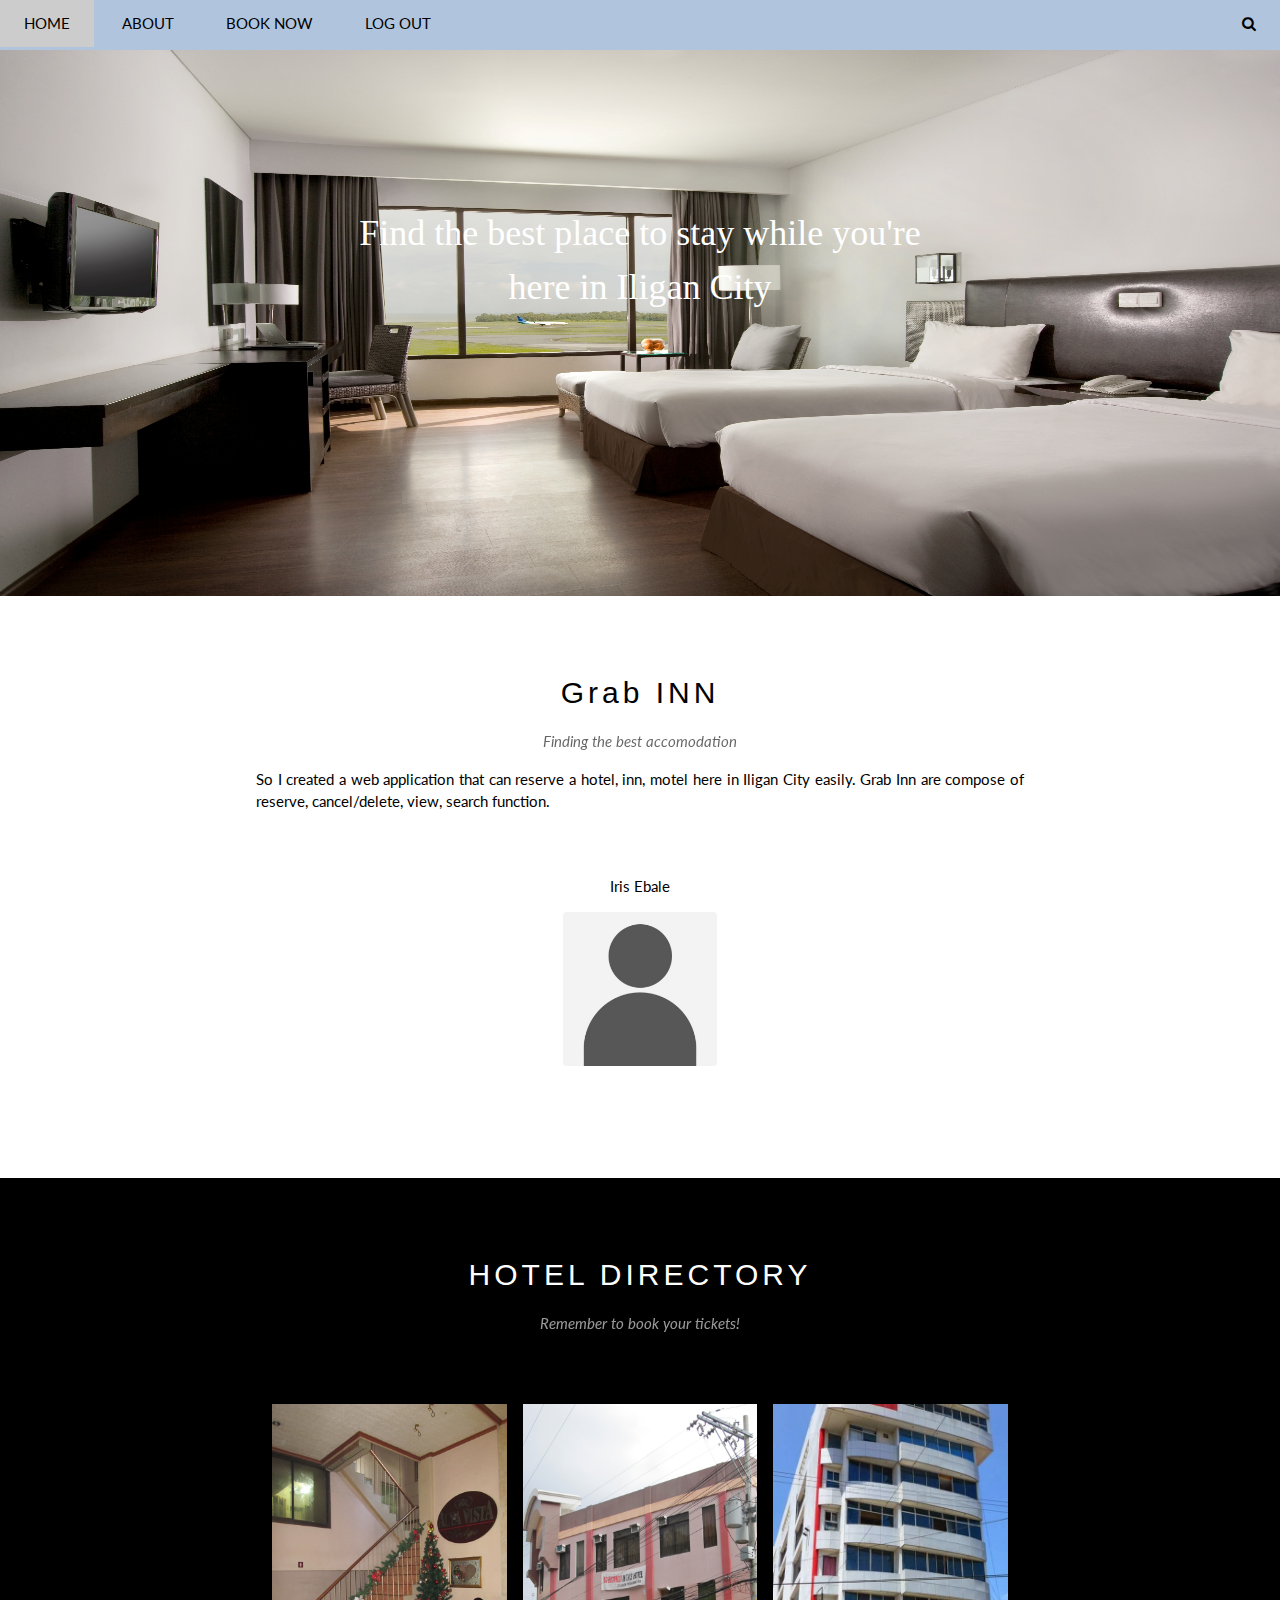
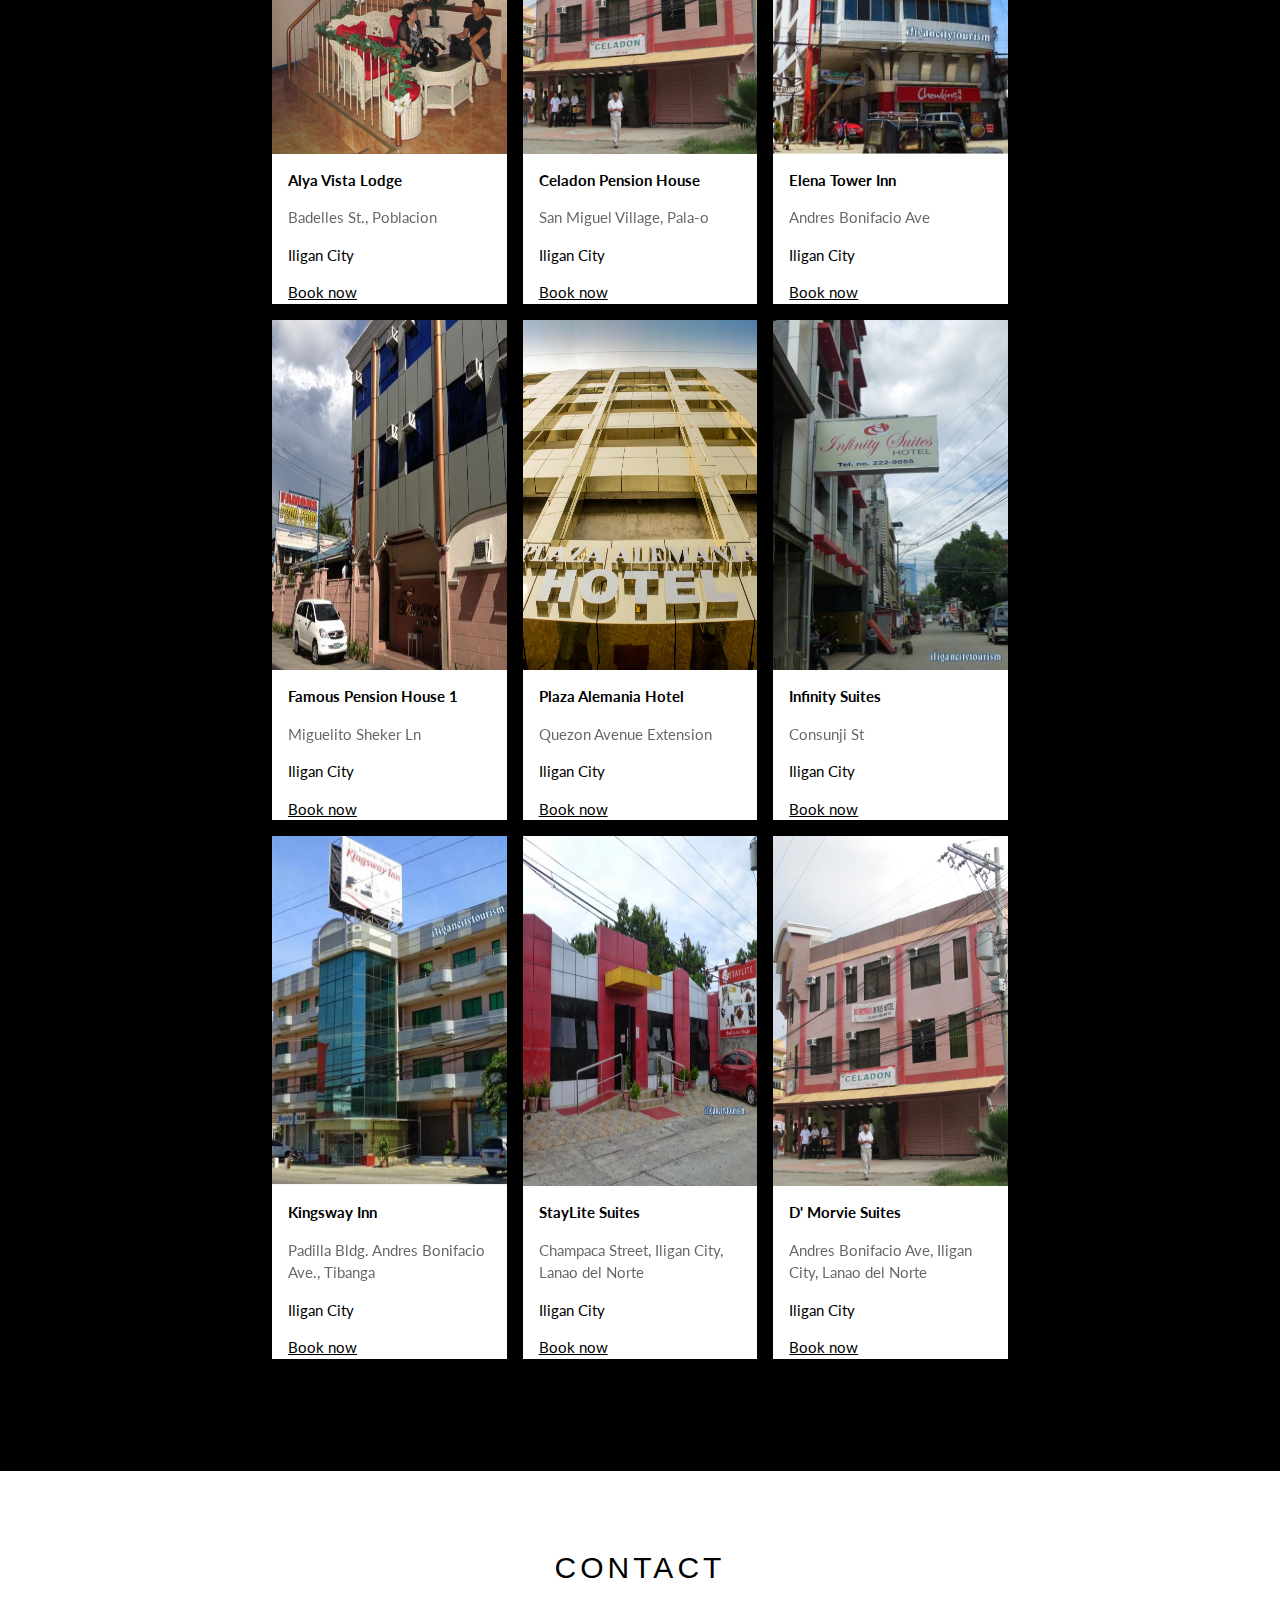
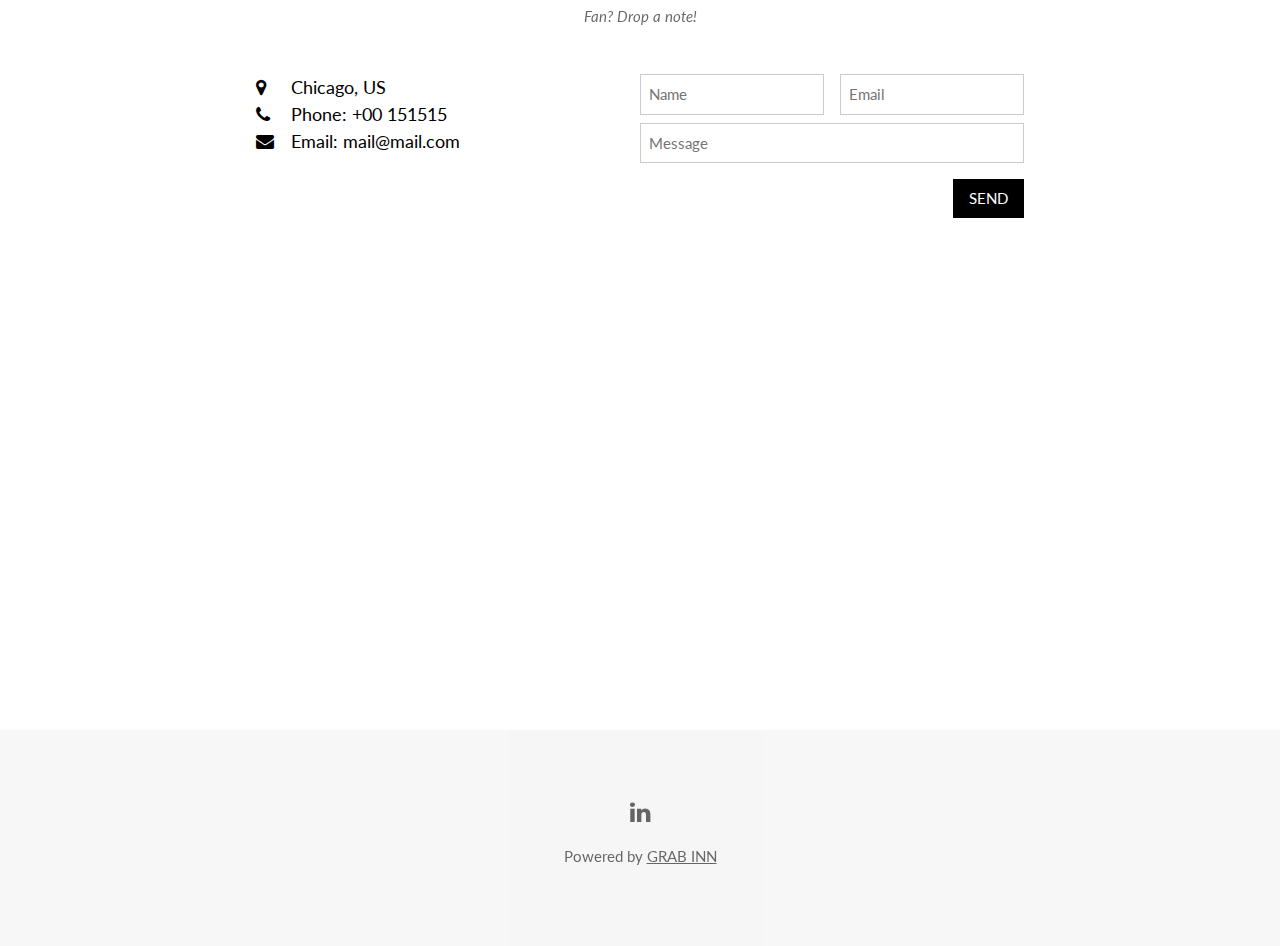
==== reservation/front.html @ c12fdfdf "hotel reservation" ====
<!DOCTYPE html>
<html>
<title>Home</title>
<meta charset="UTF-8">
<meta name="viewport" content="width=device-width, initial-scale=1">
<link rel="stylesheet" href="https://www.w3schools.com/w3css/4/w3.css">
<link rel="stylesheet" href="https://fonts.googleapis.com/css?family=Lato">
<link rel="stylesheet" href="https://cdnjs.cloudflare.com/ajax/libs/font-awesome/4.7.0/css/font-awesome.min.css">
<style>
body {font-family: "Lato", sans-serif}
.mySlides {display: none}
  .header{
      background: lightsteelblue;
      height: 50px;
      margin-top: 0px;
  }

</style>
<body>

<!-- Navbar -->
<div class="w3-top">
  <div class="header">
    <a class="w3-bar-item w3-button w3-padding-large w3-hide-medium w3-hide-large w3-right" href="javascript:void(0)" onclick="myFunction()" title="Toggle Navigation Menu"><i class="fa fa-bars"></i></a>
    <a href="front.html" class="w3-bar-item w3-button w3-padding-large">HOME</a>
    <a href="#band" class="w3-bar-item w3-button w3-padding-large w3-hide-small">ABOUT</a>
    <a href="#book" class="w3-bar-item w3-button w3-padding-large w3-hide-small">BOOK NOW</a>
    <a href="index.html" class="w3-bar-item w3-button w3-padding-large w3-hide-small" style="padding-left: 80px">LOG OUT</a>
    <a href="search.html" class="w3-padding-large w3-hover-red w3-hide-small w3-right"><i class="fa fa-search"></i></a>
  </div>
</div>

<!-- Navbar on small screens -->
<!--<div id="navDemo" class="w3-bar-block w3-black w3-hide w3-hide-large w3-hide-medium w3-top" style="margin-top:46px">-->
  <!--<a href="#band" class="w3-bar-item w3-button w3-padding-large">BAND</a>-->
  <!--<a href="#tour" class="w3-bar-item w3-button w3-padding-large">TOUR</a>-->
  <!--<a href="#contact" class="w3-bar-item w3-button w3-padding-large">CONTACT</a>-->
  <!--<a href="#" class="w3-bar-item w3-button w3-padding-large">MERCH</a>-->
<!--</div>-->

<!-- Page content -->
<div class="w3-content" style="max-width:2000px;margin-top:46px">

  <!-- Automatic Slideshow Images -->
  <div class="mySlides w3-display-container w3-center">
    <img src="img/fff.jpg" style="width:100%; height:550px">
    <div class="w3-display-bottommiddle w3-container w3-text-white w3-padding-32 w3-hide-small">
     <h1 style="margin-bottom: 250px; font-family: 'Century Gothic';">Find the best place to stay while you're here in Iligan City</h1>
    </div>
  </div>
  <div class="mySlides w3-display-container w3-center">
    <img src="img/ggg.jpg" style="width:100%; height:550px">
    <div class="w3-display-bottommiddle w3-container w3-text-white w3-padding-32 w3-hide-small">
     <h1 style="margin-bottom: 250px; font-family: 'Century Gothic';">Find the best place to stay while you're here in Iligan City</h1>
    </div>
  </div>
  <div class="mySlides w3-display-container w3-center">
    <img src="img/hhh.jpg" style="width:100%; height:550px">
    <div class="w3-display-bottommiddle w3-container w3-text-white w3-padding-32 w3-hide-small">
     <h1 style="margin-bottom: 250px; font-family: 'Century Gothic';">Find the best place to stay while you're here in Iligan City</h1>
    </div>
  </div>

  <!-- The Band Section -->
  <div class="w3-container w3-content w3-center w3-padding-64" style="max-width:800px" id="band">
    <h2 class="w3-wide">Grab INN</h2>
    <p class="w3-opacity"><i>Finding the best accomodation</i></p>
    <p class="w3-justify">So I created a web application that can reserve a hotel, inn, motel here in Iligan City easily. Grab Inn are compose of reserve, cancel/delete, view, search function. </p>
    <div class="w3-row w3-padding-32">
      <div class="w3-third">
        <p></p>
        <img src="" class="w3-round w3-margin-bottom" alt="" style="width:60%">
      </div>
      <div class="w3-third">
        <p>Iris Ebale</p>
        <img src="img/Blank_Club_Website_Avatar_Gray.jpg" class="w3-round w3-margin-bottom" alt="Random Name" style="width:60%">
      </div>
      <!--<div class="w3-third">-->
        <!--<p>Name</p>-->
        <!--<img src="/w3images/bandmember.jpg" class="w3-round" alt="Random Name" style="width:60%">-->
      <!--</div>-->
    </div>
  </div>

  <!-- The Tour Section -->
  <div class="w3-black" id="book">
    <div class="w3-container w3-content w3-padding-64" style="max-width:800px">
      <h2 class="w3-wide w3-center">HOTEL DIRECTORY</h2>
      <p class="w3-opacity w3-center"><i>Remember to book your tickets!</i></p><br>

      <!--<ul class="w3-ul w3-border w3-white w3-text-grey">-->
        <!--<li class="w3-padding">September <span class="w3-tag w3-red w3-margin-left">Sold out</span></li>-->
        <!--<li class="w3-padding">October <span class="w3-tag w3-red w3-margin-left">Sold out</span></li>-->
        <!--<li class="w3-padding">November <span class="w3-badge w3-right w3-margin-right">3</span></li>-->
      <!--</ul>-->

      <div class="w3-row-padding w3-padding-32" style="margin-left: 0px">
        <div class="w3-third w3-margin-bottom">
          <img src="img/alya1.jpg" alt="New York" style="width:100%; height:350px" class="w3-hover-opacity">
          <div class="w3-container w3-white">
            <p><b>Alya Vista Lodge</b></p>
            <p class="w3-opacity">Badelles St., Poblacion</p>
            <p>Iligan City</p>
            <a href="reserve.html"><span class=""></span> Book now</a>
            <!--<button class="w3-button w3-black w3-margin-bottom" onclick="document.getElementById('ticketModal').style.display='block'">Book Now</button>-->
          </div>
        </div>
        <div class="w3-third w3-margin-bottom">
          <img src="img/celadon1.jpg" alt="Paris" style="width:100%; height:350px" class="w3-hover-opacity">
          <div class="w3-container w3-white">
            <p><b>Celadon Pension House</b></p>
            <p class="w3-opacity">San Miguel Village, Pala-o</p>
            <p>Iligan City</p>
             <a href="reserve.html"><span class=""></span> Book now</a>
            <!--<button class="w3-button w3-black w3-margin-bottom" onclick="document.getElementById('ticketModal').style.display='block'">Book Now</button>-->
          </div>
        </div>
        <div class="w3-third w3-margin-bottom">
          <img src="img/elena1.jpg" alt="San Francisco" style="width:100%; height:350px" class="w3-hover-opacity">
          <div class="w3-container w3-white">
            <p><b>Elena Tower Inn</b></p>
            <p class="w3-opacity">Andres Bonifacio Ave</p>
            <p>Iligan City</p>
             <a href="reserve.html"><span class=""></span> Book now</a>
            <!--<button class="w3-button w3-black w3-margin-bottom" onclick="document.getElementById('ticketModal').style.display='block'">Book Now</button>-->
          </div>
          </div>
          <div class="w3-third w3-margin-bottom">
          <img src="img/famous1.jpg" alt="Paris" style="width:100%; height:350px" class="w3-hover-opacity">
          <div class="w3-container w3-white">
            <p><b>Famous Pension House 1</b></p>
            <p class="w3-opacity">Miguelito Sheker Ln</p>
            <p>Iligan City</p>
             <a href="reserve.html"><span class=""></span> Book now</a>
            <!--<button class="w3-button w3-black w3-margin-bottom" onclick="document.getElementById('ticketModal').style.display='block'">Book Now</button>-->
          </div>
        </div>
        
        <div class="w3-third w3-margin-bottom">
          <img src="img/548542_14021911360018385648.jpg" alt="Paris" style="width:100%; height:350px" class="w3-hover-opacity">
          <div class="w3-container w3-white">
            <p><b>Plaza Alemania Hotel</b></p>
            <p class="w3-opacity">Quezon Avenue Extension</p>
            <p>Iligan City</p>
             <a href="reserve.html"><span class=""></span> Book now</a>
            <!--<button class="w3-button w3-black w3-margin-bottom" onclick="document.getElementById('ticketModal').style.display='block'">Book Now</button>-->
          </div>
        </div>
        <div class="w3-third w3-margin-bottom">
          <img src="img/accommodations%20infinity%20suites-iligan%20tourism.jpg" alt="Paris" style="width:100%; height:350px" class="w3-hover-opacity">
          <div class="w3-container w3-white">
            <p><b>Infinity Suites</b></p>
            <p class="w3-opacity">Consunji St</p>
            <p>Iligan City</p>
             <a href="reserve.html"><span class=""></span> Book now</a>
            <!--<button class="w3-button w3-black w3-margin-bottom" onclick="document.getElementById('ticketModal').style.display='block'">Book Now</button>-->
          </div>
        </div>
        <div class="w3-third w3-margin-bottom">
          <img src="img/accommodations%20kingsway%20inn-iligan%20tourism.jpg" alt="Paris" style="width:100%; height:350px" class="w3-hover-opacity">
          <div class="w3-container w3-white">
            <p><b>Kingsway Inn</b></p>
            <p class="w3-opacity">Padilla Bldg. Andres Bonifacio Ave., Tibanga</p>
            <p>Iligan City</p>
            <a href="reserve.html"><span class=""></span> Book now</a>
            <!--<button class="w3-button w3-black w3-margin-bottom" onclick="document.getElementById('ticketModal').style.display='block'">Book Now</button>-->
          </div>
        </div>
        <div class="w3-third w3-margin-bottom">
          <img src="img/accommodations%20staylite%20suites3-iligan%20tourism.jpg" alt="Paris" style="width:100%; height:350px" class="w3-hover-opacity">
          <div class="w3-container w3-white">
            <p><b>StayLite Suites</b></p>
            <p class="w3-opacity">Champaca Street, Iligan City, Lanao del Norte</p>
            <p>Iligan City</p>
             <a href="reserve.html"><span class=""></span> Book now</a>
            <!--<button class="w3-button w3-black w3-margin-bottom" onclick="document.getElementById('ticketModal').style.display='block'">Book Now</button>-->
          </div>
        </div>
        <div class="w3-third w3-margin-bottom">
          <img src="img/celadon1.jpg" alt="Paris" style="width:100%; height:350px" class="w3-hover-opacity">
          <div class="w3-container w3-white">
            <p><b>D' Morvie Suites</b></p>
            <p class="w3-opacity">Andres Bonifacio Ave, Iligan City, Lanao del Norte</p>
            <p>Iligan City</p>
             <a href="reserve.html"><span class=""></span> Book now</a>
            <!--<button class="w3-button w3-black w3-margin-bottom" onclick="document.getElementById('ticketModal').style.display='block'">Book Now</button>-->
          </div>
        </div>
        </div>
      </div>
    </div>
  </div>


  <!-- The Contact Section -->
  <div class="w3-container w3-content w3-padding-64" style="max-width:800px" id="contact">
    <h2 class="w3-wide w3-center">CONTACT</h2>
    <p class="w3-opacity w3-center"><i>Fan? Drop a note!</i></p>
    <div class="w3-row w3-padding-32">
      <div class="w3-col m6 w3-large w3-margin-bottom">
        <i class="fa fa-map-marker" style="width:30px"></i> Chicago, US<br>
        <i class="fa fa-phone" style="width:30px"></i> Phone: +00 151515<br>
        <i class="fa fa-envelope" style="width:30px"> </i> Email: mail@mail.com<br>
      </div>
      <div class="w3-col m6">
        <form action="/action_page.php" target="_blank">
          <div class="w3-row-padding" style="margin:0 -16px 8px -16px">
            <div class="w3-half">
              <input class="w3-input w3-border" type="text" placeholder="Name" required name="Name">
            </div>
            <div class="w3-half">
              <input class="w3-input w3-border" type="text" placeholder="Email" required name="Email">
            </div>
          </div>
          <input class="w3-input w3-border" type="text" placeholder="Message" required name="Message">
          <button class="w3-button w3-black w3-section w3-right" type="submit">SEND</button>
        </form>
      </div>
    </div>
  </div>

<!-- End Page Content -->
<!--</div>-->
<!-- Add Google Maps -->
<div id="googleMap" style="height:400px;" class="w3-grayscale-max"></div>
<script>
function myMap() {
  myCenter=new google.maps.LatLng(41.878114, -87.629798);
  var mapOptions= {
    center:myCenter,
    zoom:12, scrollwheel: false, draggable: false,
    mapTypeId:google.maps.MapTypeId.ROADMAP
  };
  var map=new google.maps.Map(document.getElementById("googleMap"),mapOptions);

  var marker = new google.maps.Marker({
    position: myCenter
  });
  marker.setMap(map);
}
</script>
<script src="https://maps.googleapis.com/maps/api/js?key=AIzaSyCoIYQZTlDDKJCcFiyGCnfZKFZSndcX8jc=myMap"></script>
<!--
To use this code on your website, get a free API key from Google.
Read more at: https://www.w3schools.com/graphics/google_maps_basic.asp
-->

<!-- Footer -->
<footer class="w3-container w3-padding-64 w3-center w3-opacity w3-light-grey w3-xlarge">
  <!--<i class="fa fa-facebook-official w3-hover-opacity"></i>-->
  <!--<i class="fa fa-instagram w3-hover-opacity"></i>-->
  <!--<i class="fa fa-snapchat w3-hover-opacity"></i>-->
  <!--<i class="fa fa-pinterest-p w3-hover-opacity"></i>-->
  <!--<i class="fa fa-twitter w3-hover-opacity"></i>-->
  <i class="fa fa-linkedin w3-hover-opacity"></i>
  <p class="w3-medium">Powered by <a href="" target="_blank">GRAB INN</a></p>
</footer>

<script>
// Automatic Slideshow - change image every 4 seconds
var myIndex = 0;
carousel();

function carousel() {
    var i;
    var x = document.getElementsByClassName("mySlides");
    for (i = 0; i < x.length; i++) {
       x[i].style.display = "none";
    }
    myIndex++;
    if (myIndex > x.length) {myIndex = 1}
    x[myIndex-1].style.display = "block";
    setTimeout(carousel, 4000);
}

// Used to toggle the menu on small screens when clicking on the menu button
function myFunction() {
    var x = document.getElementById("navDemo");
    if (x.className.indexOf("w3-show") == -1) {
        x.className += " w3-show";
    } else {
        x.className = x.className.replace(" w3-show", "");
    }
}

// When the user clicks anywhere outside of the modal, close it
var modal = document.getElementById('ticketModal');
window.onclick = function(event) {
  if (event.target == modal) {
    modal.style.display = "none";
  }
}
</script>

</body>
</html>
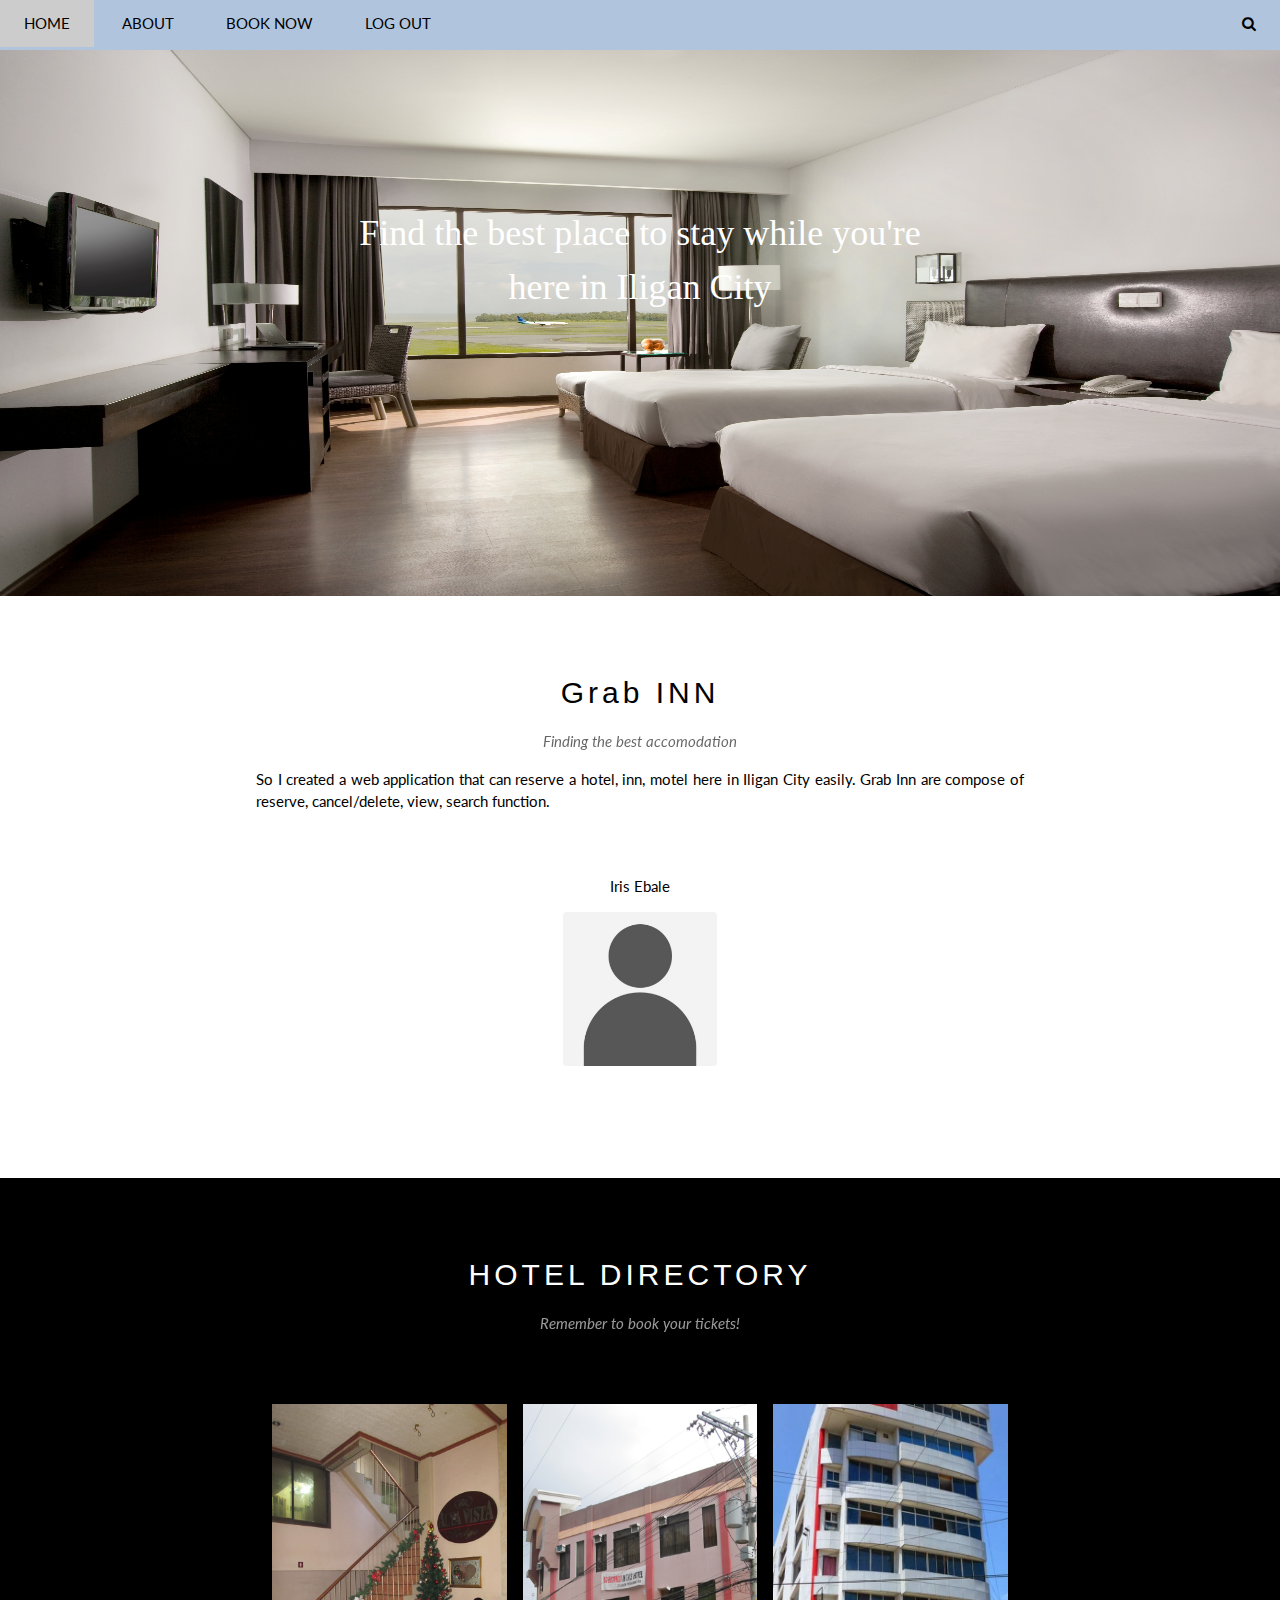
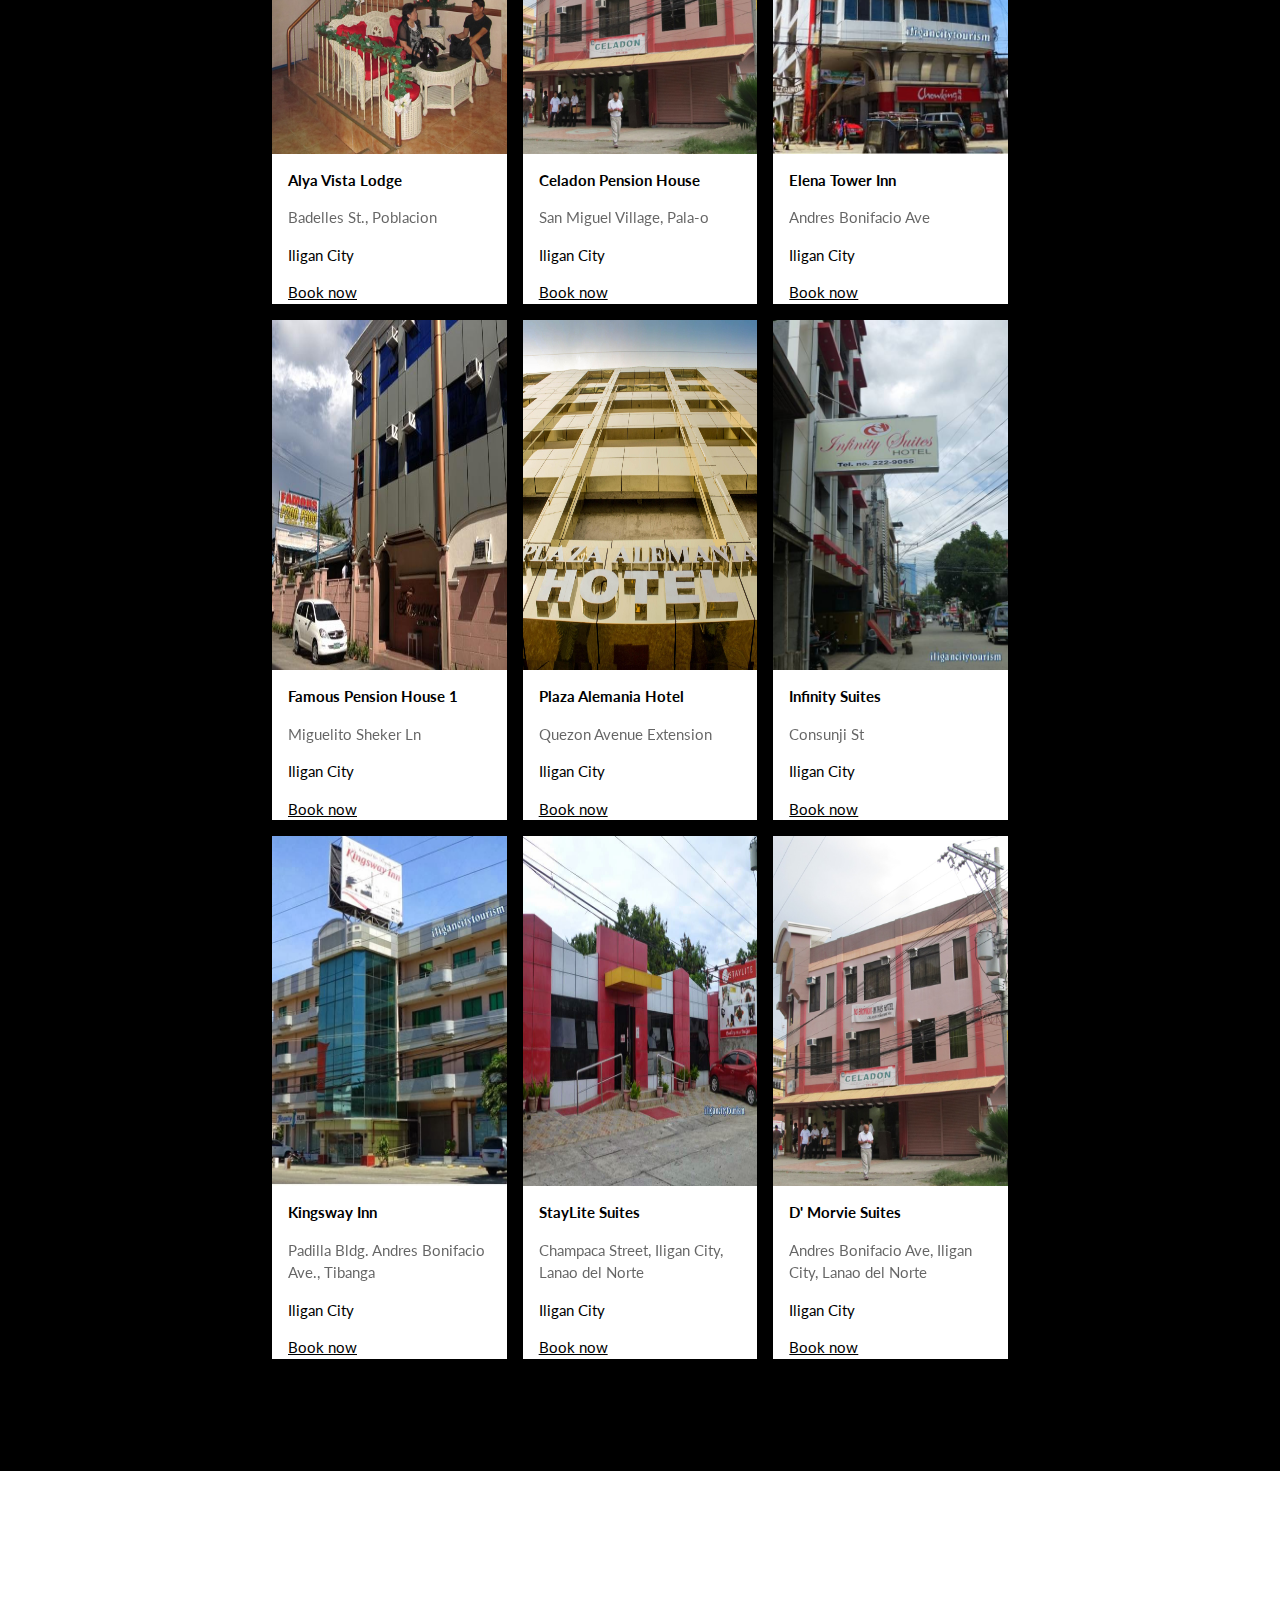
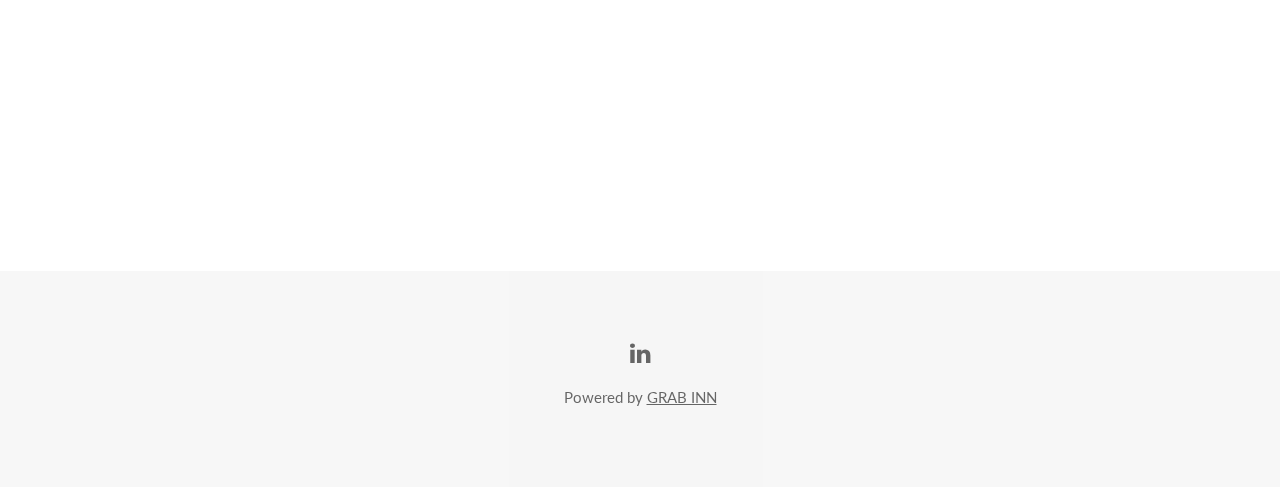
==== commit 4cbae690: "message" ====
--- a/reservation/front.html
+++ b/reservation/front.html
@@ -2,7 +2,7 @@
 <html>
 <title>Home</title>
 <meta charset="UTF-8">
-<meta name="viewport" content="width=device-width, initial-scale=1">
+<meta name="viewport" content="width=devcontice-width, initial-scale=1">
 <link rel="stylesheet" href="https://www.w3schools.com/w3css/4/w3.css">
 <link rel="stylesheet" href="https://fonts.googleapis.com/css?family=Lato">
 <link rel="stylesheet" href="https://cdnjs.cloudflare.com/ajax/libs/font-awesome/4.7.0/css/font-awesome.min.css">
@@ -192,32 +192,32 @@
   </div>
 
 
-  <!-- The Contact Section -->
-  <div class="w3-container w3-content w3-padding-64" style="max-width:800px" id="contact">
-    <h2 class="w3-wide w3-center">CONTACT</h2>
-    <p class="w3-opacity w3-center"><i>Fan? Drop a note!</i></p>
-    <div class="w3-row w3-padding-32">
-      <div class="w3-col m6 w3-large w3-margin-bottom">
-        <i class="fa fa-map-marker" style="width:30px"></i> Chicago, US<br>
-        <i class="fa fa-phone" style="width:30px"></i> Phone: +00 151515<br>
-        <i class="fa fa-envelope" style="width:30px"> </i> Email: mail@mail.com<br>
-      </div>
-      <div class="w3-col m6">
-        <form action="/action_page.php" target="_blank">
-          <div class="w3-row-padding" style="margin:0 -16px 8px -16px">
-            <div class="w3-half">
-              <input class="w3-input w3-border" type="text" placeholder="Name" required name="Name">
-            </div>
-            <div class="w3-half">
-              <input class="w3-input w3-border" type="text" placeholder="Email" required name="Email">
-            </div>
-          </div>
-          <input class="w3-input w3-border" type="text" placeholder="Message" required name="Message">
-          <button class="w3-button w3-black w3-section w3-right" type="submit">SEND</button>
-        </form>
-      </div>
-    </div>
-  </div>
+  <!--&lt;!&ndash; The Contact Section &ndash;&gt;-->
+  <!--<div class="w3-container w3-content w3-padding-64" style="max-width:800px" id="contact">-->
+    <!--<h2 class="w3-wide w3-center">CONTACT</h2>-->
+    <!--<p class="w3-opacity w3-center"><i>Fan? Drop a note!</i></p>-->
+    <!--<div class="w3-row w3-padding-32">-->
+      <!--<div class="w3-col m6 w3-large w3-margin-bottom">-->
+        <!--<i class="fa fa-map-marker" style="width:30px"></i> Chicago, US<br>-->
+        <!--<i class="fa fa-phone" style="width:30px"></i> Phone: +00 151515<br>-->
+        <!--<i class="fa fa-envelope" style="width:30px"> </i> Email: mail@mail.com<br>-->
+      <!--</div>-->
+      <!--<div class="w3-col m6">-->
+        <!--<form action="/action_page.php" target="_blank">-->
+          <!--<div class="w3-row-padding" style="margin:0 -16px 8px -16px">-->
+            <!--<div class="w3-half">-->
+              <!--<input class="w3-input w3-border" type="text" placeholder="Name" required name="Name">-->
+            <!--</div>-->
+            <!--<div class="w3-half">-->
+              <!--<input class="w3-input w3-border" type="text" placeholder="Email" required name="Email">-->
+            <!--</div>-->
+          <!--</div>-->
+          <!--<input class="w3-input w3-border" type="text" placeholder="Message" required name="Message">-->
+          <!--<button class="w3-button w3-black w3-section w3-right" type="submit">SEND</button>-->
+        <!--</form>-->
+      <!--</div>-->
+    <!--</div>-->
+  <!--</div>-->
 
 <!-- End Page Content -->
 <!--</div>-->
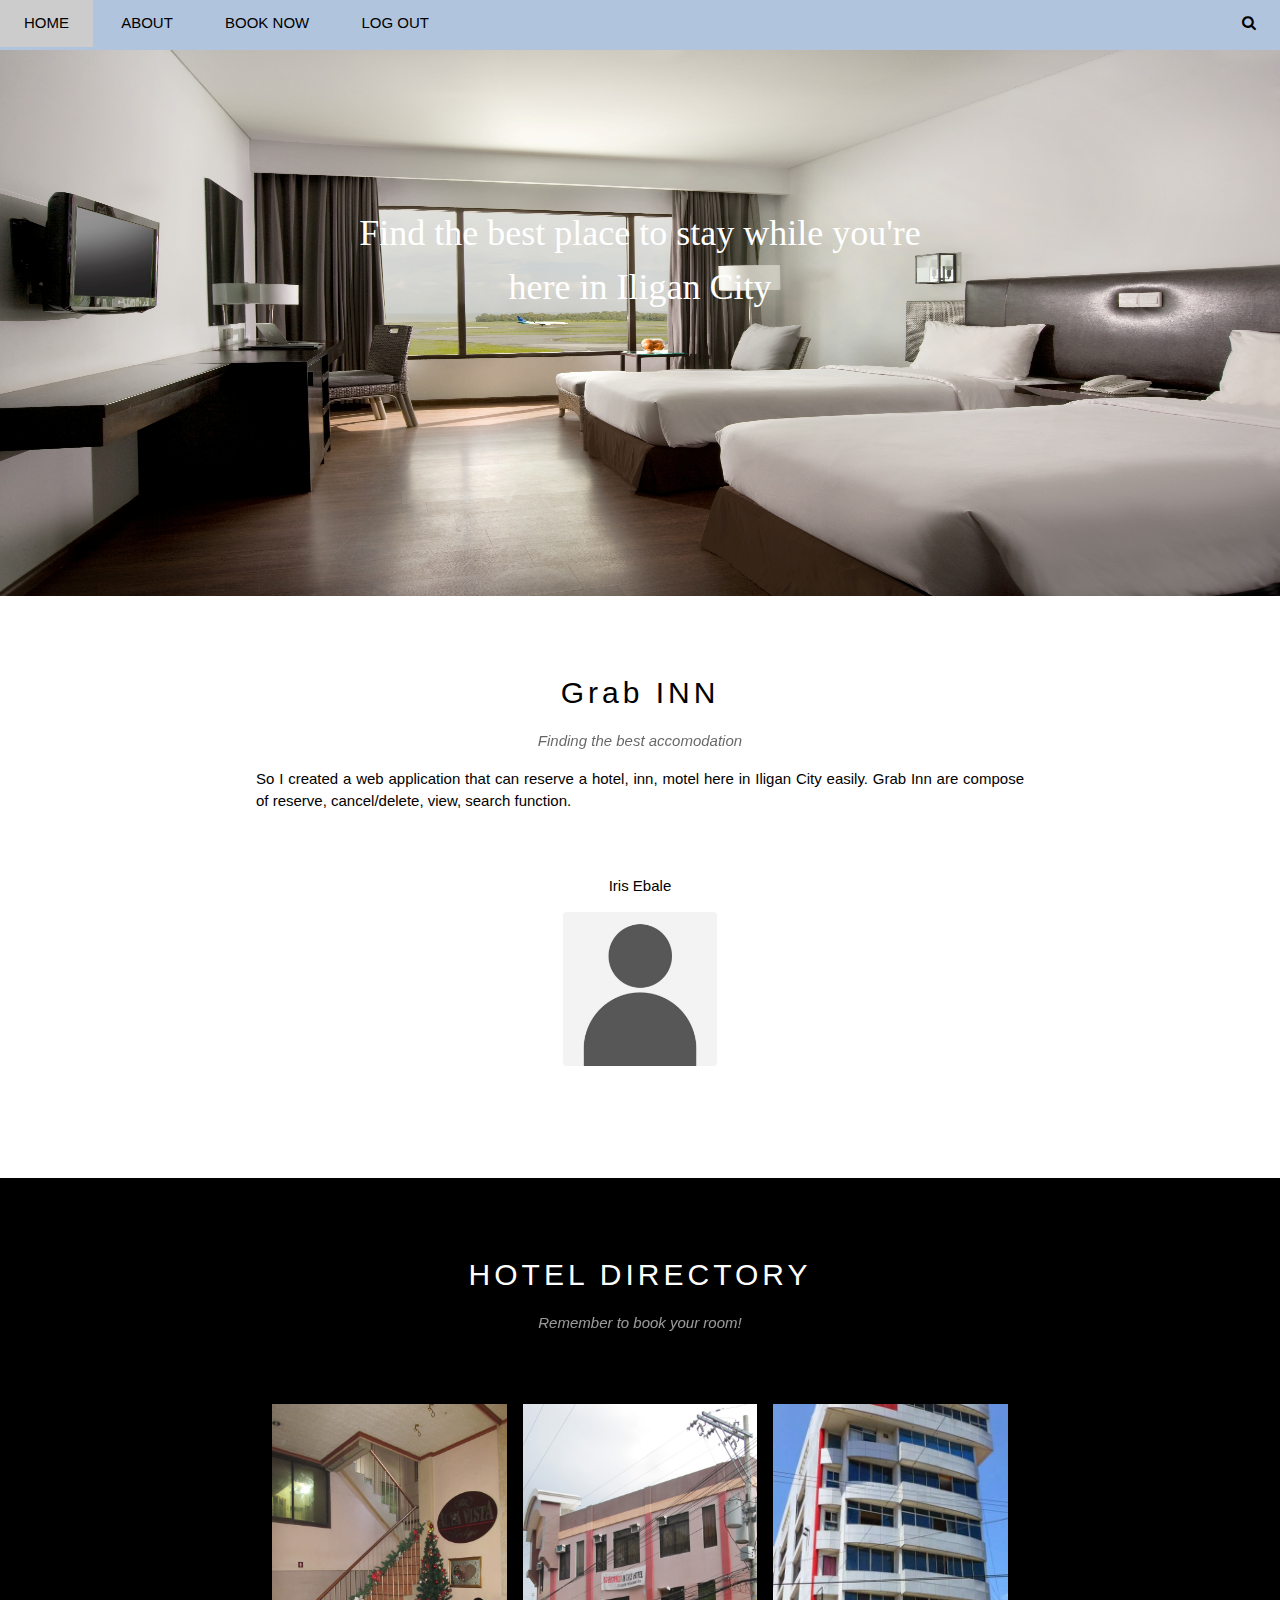
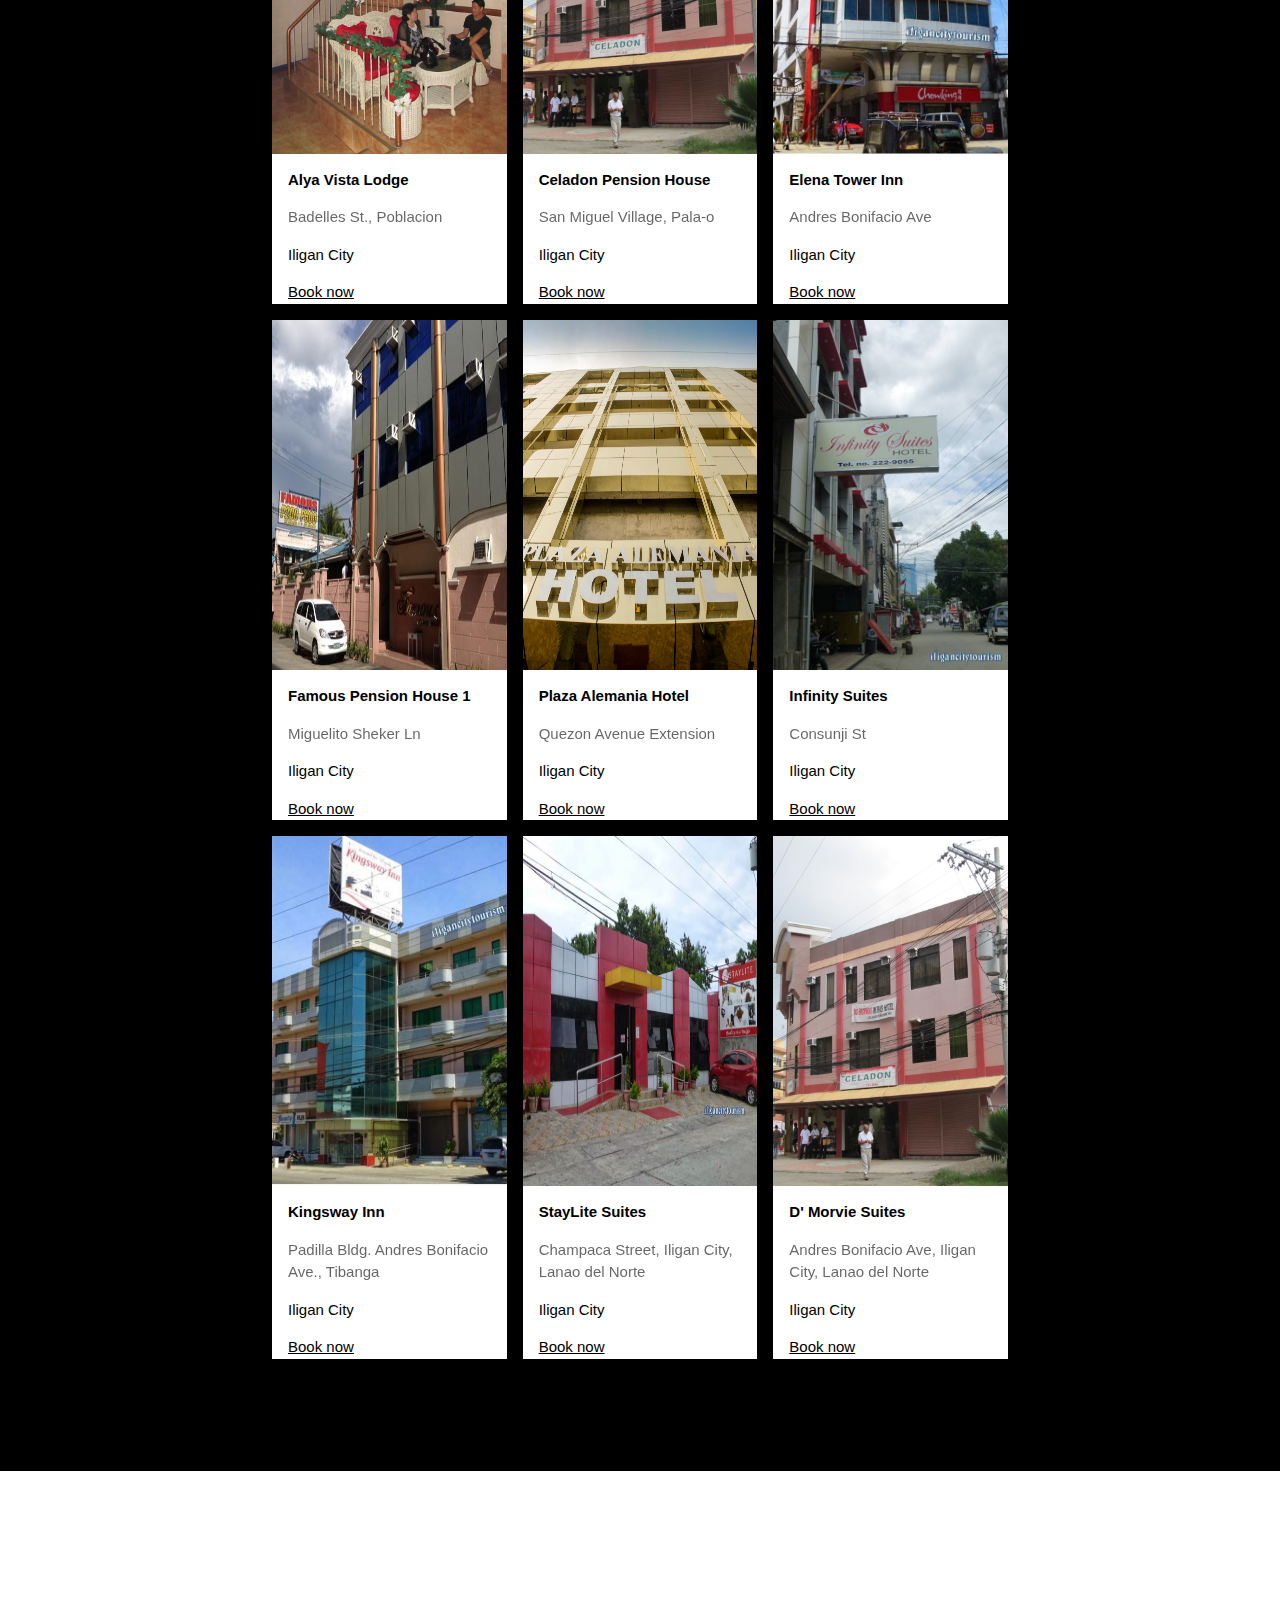
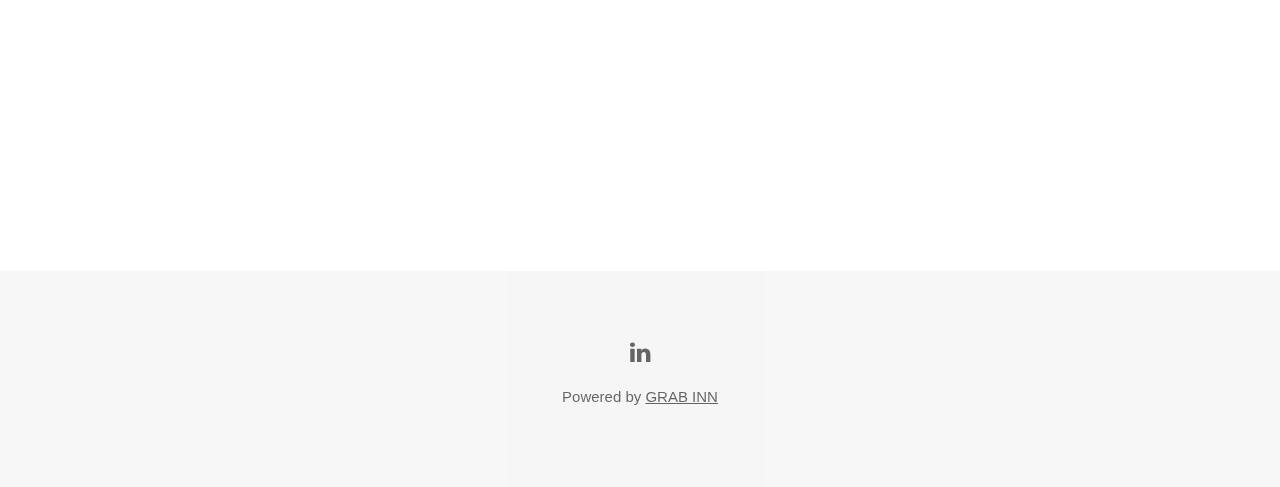
==== commit fbbeba10: "Fixed ui" ====
--- a/reservation/front.html
+++ b/reservation/front.html
@@ -3,9 +3,12 @@
 <title>Home</title>
 <meta charset="UTF-8">
 <meta name="viewport" content="width=devcontice-width, initial-scale=1">
-<link rel="stylesheet" href="https://www.w3schools.com/w3css/4/w3.css">
-<link rel="stylesheet" href="https://fonts.googleapis.com/css?family=Lato">
-<link rel="stylesheet" href="https://cdnjs.cloudflare.com/ajax/libs/font-awesome/4.7.0/css/font-awesome.min.css">
+<link rel="stylesheet" href="css/w3.css">
+<link rel="stylesheet" href="css/w4.css">
+<link rel="stylesheet" href="css/w5.css">
+<!--<link rel="stylesheet" href="https://www.w3schools.com/w3css/4/w3.css">-->
+<!--<link rel="stylesheet" href="https://fonts.googleapis.com/css?family=Lato">-->
+<!--<link rel="stylesheet" href="https://cdnjs.cloudflare.com/ajax/libs/font-awesome/4.7.0/css/font-awesome.min.css">-->
 <style>
 body {font-family: "Lato", sans-serif}
 .mySlides {display: none}
@@ -86,7 +89,7 @@
   <div class="w3-black" id="book">
     <div class="w3-container w3-content w3-padding-64" style="max-width:800px">
       <h2 class="w3-wide w3-center">HOTEL DIRECTORY</h2>
-      <p class="w3-opacity w3-center"><i>Remember to book your tickets!</i></p><br>
+      <p class="w3-opacity w3-center"><i>Remember to book your room!</i></p><br>
 
       <!--<ul class="w3-ul w3-border w3-white w3-text-grey">-->
         <!--<li class="w3-padding">September <span class="w3-tag w3-red w3-margin-left">Sold out</span></li>-->
--- a/reservation/css/w4.css
+++ b/reservation/css/w4.css
@@ -0,0 +1,16 @@
+/* latin-ext */
+@font-face {
+  font-family: 'Lato';
+  font-style: normal;
+  font-weight: 400;
+  src: local('Lato Regular'), local('Lato-Regular'), url(https://fonts.gstatic.com/s/lato/v14/S6uyw4BMUTPHjxAwXjeu.woff2) format('woff2');
+  unicode-range: U+0100-024F, U+0259, U+1E00-1EFF, U+2020, U+20A0-20AB, U+20AD-20CF, U+2113, U+2C60-2C7F, U+A720-A7FF;
+}
+/* latin */
+@font-face {
+  font-family: 'Lato';
+  font-style: normal;
+  font-weight: 400;
+  src: local('Lato Regular'), local('Lato-Regular'), url(https://fonts.gstatic.com/s/lato/v14/S6uyw4BMUTPHjx4wXg.woff2) format('woff2');
+  unicode-range: U+0000-00FF, U+0131, U+0152-0153, U+02BB-02BC, U+02C6, U+02DA, U+02DC, U+2000-206F, U+2074, U+20AC, U+2122, U+2191, U+2193, U+2212, U+2215, U+FEFF, U+FFFD;
+}
--- a/reservation/css/w5.css
+++ b/reservation/css/w5.css
@@ -0,0 +1,4 @@
+/*!
+ *  Font Awesome 4.7.0 by @davegandy - http://fontawesome.io - @fontawesome
+ *  License - http://fontawesome.io/license (Font: SIL OFL 1.1, CSS: MIT License)
+ */@font-face{font-family:'FontAwesome';src:url('../fonts/fontawesome-webfont.eot?v=4.7.0');src:url('../fonts/fontawesome-webfont.eot?#iefix&v=4.7.0') format('embedded-opentype'),url('../fonts/fontawesome-webfont.woff2?v=4.7.0') format('woff2'),url('../fonts/fontawesome-webfont.woff?v=4.7.0') format('woff'),url('../fonts/fontawesome-webfont.ttf?v=4.7.0') format('truetype'),url('../fonts/fontawesome-webfont.svg?v=4.7.0#fontawesomeregular') format('svg');font-weight:normal;font-style:normal}.fa{display:inline-block;font:normal normal normal 14px/1 FontAwesome;font-size:inherit;text-rendering:auto;-webkit-font-smoothing:antialiased;-moz-osx-font-smoothing:grayscale}.fa-lg{font-size:1.33333333em;line-height:.75em;vertical-align:-15%}.fa-2x{font-size:2em}.fa-3x{font-size:3em}.fa-4x{font-size:4em}.fa-5x{font-size:5em}.fa-fw{width:1.28571429em;text-align:center}.fa-ul{padding-left:0;margin-left:2.14285714em;list-style-type:none}.fa-ul>li{position:relative}.fa-li{position:absolute;left:-2.14285714em;width:2.14285714em;top:.14285714em;text-align:center}.fa-li.fa-lg{left:-1.85714286em}.fa-border{padding:.2em .25em .15em;border:solid .08em #eee;border-radius:.1em}.fa-pull-left{float:left}.fa-pull-right{float:right}.fa.fa-pull-left{margin-right:.3em}.fa.fa-pull-right{margin-left:.3em}.pull-right{float:right}.pull-left{float:left}.fa.pull-left{margin-right:.3em}.fa.pull-right{margin-left:.3em}.fa-spin{-webkit-animation:fa-spin 2s infinite linear;animation:fa-spin 2s infinite linear}.fa-pulse{-webkit-animation:fa-spin 1s infinite steps(8);animation:fa-spin 1s infinite steps(8)}@-webkit-keyframes fa-spin{0%{-webkit-transform:rotate(0deg);transform:rotate(0deg)}100%{-webkit-transform:rotate(359deg);transform:rotate(359deg)}}@keyframes fa-spin{0%{-webkit-transform:rotate(0deg);transform:rotate(0deg)}100%{-webkit-transform:rotate(359deg);transform:rotate(359deg)}}.fa-rotate-90{-ms-filter:"progid:DXImageTransform.Microsoft.BasicImage(rotation=1)";-webkit-transform:rotate(90deg);-ms-transform:rotate(90deg);transform:rotate(90deg)}.fa-rotate-180{-ms-filter:"progid:DXImageTransform.Microsoft.BasicImage(rotation=2)";-webkit-transform:rotate(180deg);-ms-transform:rotate(180deg);transform:rotate(180deg)}.fa-rotate-270{-ms-filter:"progid:DXImageTransform.Microsoft.BasicImage(rotation=3)";-webkit-transform:rotate(270deg);-ms-transform:rotate(270deg);transform:rotate(270deg)}.fa-flip-horizontal{-ms-filter:"progid:DXImageTransform.Microsoft.BasicImage(rotation=0, mirror=1)";-webkit-transform:scale(-1, 1);-ms-transform:scale(-1, 1);transform:scale(-1, 1)}.fa-flip-vertical{-ms-filter:"progid:DXImageTransform.Microsoft.BasicImage(rotation=2, mirror=1)";-webkit-transform:scale(1, -1);-ms-transform:scale(1, -1);transform:scale(1, -1)}:root .fa-rotate-90,:root .fa-rotate-180,:root .fa-rotate-270,:root .fa-flip-horizontal,:root .fa-flip-vertical{filter:none}.fa-stack{position:relative;display:inline-block;width:2em;height:2em;line-height:2em;vertical-align:middle}.fa-stack-1x,.fa-stack-2x{position:absolute;left:0;width:100%;text-align:center}.fa-stack-1x{line-height:inherit}.fa-stack-2x{font-size:2em}.fa-inverse{color:#fff}.fa-glass:before{content:"\f000"}.fa-music:before{content:"\f001"}.fa-search:before{content:"\f002"}.fa-envelope-o:before{content:"\f003"}.fa-heart:before{content:"\f004"}.fa-star:before{content:"\f005"}.fa-star-o:before{content:"\f006"}.fa-user:before{content:"\f007"}.fa-film:before{content:"\f008"}.fa-th-large:before{content:"\f009"}.fa-th:before{content:"\f00a"}.fa-th-list:before{content:"\f00b"}.fa-check:before{content:"\f00c"}.fa-remove:before,.fa-close:before,.fa-times:before{content:"\f00d"}.fa-search-plus:before{content:"\f00e"}.fa-search-minus:before{content:"\f010"}.fa-power-off:before{content:"\f011"}.fa-signal:before{content:"\f012"}.fa-gear:before,.fa-cog:before{content:"\f013"}.fa-trash-o:before{content:"\f014"}.fa-home:before{content:"\f015"}.fa-file-o:before{content:"\f016"}.fa-clock-o:before{content:"\f017"}.fa-road:before{content:"\f018"}.fa-download:before{content:"\f019"}.fa-arrow-circle-o-down:before{content:"\f01a"}.fa-arrow-circle-o-up:before{content:"\f01b"}.fa-inbox:before{content:"\f01c"}.fa-play-circle-o:before{content:"\f01d"}.fa-rotate-right:before,.fa-repeat:before{content:"\f01e"}.fa-refresh:before{content:"\f021"}.fa-list-alt:before{content:"\f022"}.fa-lock:before{content:"\f023"}.fa-flag:before{content:"\f024"}.fa-headphones:before{content:"\f025"}.fa-volume-off:before{content:"\f026"}.fa-volume-down:before{content:"\f027"}.fa-volume-up:before{content:"\f028"}.fa-qrcode:before{content:"\f029"}.fa-barcode:before{content:"\f02a"}.fa-tag:before{content:"\f02b"}.fa-tags:before{content:"\f02c"}.fa-book:before{content:"\f02d"}.fa-bookmark:before{content:"\f02e"}.fa-print:before{content:"\f02f"}.fa-camera:before{content:"\f030"}.fa-font:before{content:"\f031"}.fa-bold:before{content:"\f032"}.fa-italic:before{content:"\f033"}.fa-text-height:before{content:"\f034"}.fa-text-width:before{content:"\f035"}.fa-align-left:before{content:"\f036"}.fa-align-center:before{content:"\f037"}.fa-align-right:before{content:"\f038"}.fa-align-justify:before{content:"\f039"}.fa-list:before{content:"\f03a"}.fa-dedent:before,.fa-outdent:before{content:"\f03b"}.fa-indent:before{content:"\f03c"}.fa-video-camera:before{content:"\f03d"}.fa-photo:before,.fa-image:before,.fa-picture-o:before{content:"\f03e"}.fa-pencil:before{content:"\f040"}.fa-map-marker:before{content:"\f041"}.fa-adjust:before{content:"\f042"}.fa-tint:before{content:"\f043"}.fa-edit:before,.fa-pencil-square-o:before{content:"\f044"}.fa-share-square-o:before{content:"\f045"}.fa-check-square-o:before{content:"\f046"}.fa-arrows:before{content:"\f047"}.fa-step-backward:before{content:"\f048"}.fa-fast-backward:before{content:"\f049"}.fa-backward:before{content:"\f04a"}.fa-play:before{content:"\f04b"}.fa-pause:before{content:"\f04c"}.fa-stop:before{content:"\f04d"}.fa-forward:before{content:"\f04e"}.fa-fast-forward:before{content:"\f050"}.fa-step-forward:before{content:"\f051"}.fa-eject:before{content:"\f052"}.fa-chevron-left:before{content:"\f053"}.fa-chevron-right:before{content:"\f054"}.fa-plus-circle:before{content:"\f055"}.fa-minus-circle:before{content:"\f056"}.fa-times-circle:before{content:"\f057"}.fa-check-circle:before{content:"\f058"}.fa-question-circle:before{content:"\f059"}.fa-info-circle:before{content:"\f05a"}.fa-crosshairs:before{content:"\f05b"}.fa-times-circle-o:before{content:"\f05c"}.fa-check-circle-o:before{content:"\f05d"}.fa-ban:before{content:"\f05e"}.fa-arrow-left:before{content:"\f060"}.fa-arrow-right:before{content:"\f061"}.fa-arrow-up:before{content:"\f062"}.fa-arrow-down:before{content:"\f063"}.fa-mail-forward:before,.fa-share:before{content:"\f064"}.fa-expand:before{content:"\f065"}.fa-compress:before{content:"\f066"}.fa-plus:before{content:"\f067"}.fa-minus:before{content:"\f068"}.fa-asterisk:before{content:"\f069"}.fa-exclamation-circle:before{content:"\f06a"}.fa-gift:before{content:"\f06b"}.fa-leaf:before{content:"\f06c"}.fa-fire:before{content:"\f06d"}.fa-eye:before{content:"\f06e"}.fa-eye-slash:before{content:"\f070"}.fa-warning:before,.fa-exclamation-triangle:before{content:"\f071"}.fa-plane:before{content:"\f072"}.fa-calendar:before{content:"\f073"}.fa-random:before{content:"\f074"}.fa-comment:before{content:"\f075"}.fa-magnet:before{content:"\f076"}.fa-chevron-up:before{content:"\f077"}.fa-chevron-down:before{content:"\f078"}.fa-retweet:before{content:"\f079"}.fa-shopping-cart:before{content:"\f07a"}.fa-folder:before{content:"\f07b"}.fa-folder-open:before{content:"\f07c"}.fa-arrows-v:before{content:"\f07d"}.fa-arrows-h:before{content:"\f07e"}.fa-bar-chart-o:before,.fa-bar-chart:before{content:"\f080"}.fa-twitter-square:before{content:"\f081"}.fa-facebook-square:before{content:"\f082"}.fa-camera-retro:before{content:"\f083"}.fa-key:before{content:"\f084"}.fa-gears:before,.fa-cogs:before{content:"\f085"}.fa-comments:before{content:"\f086"}.fa-thumbs-o-up:before{content:"\f087"}.fa-thumbs-o-down:before{content:"\f088"}.fa-star-half:before{content:"\f089"}.fa-heart-o:before{content:"\f08a"}.fa-sign-out:before{content:"\f08b"}.fa-linkedin-square:before{content:"\f08c"}.fa-thumb-tack:before{content:"\f08d"}.fa-external-link:before{content:"\f08e"}.fa-sign-in:before{content:"\f090"}.fa-trophy:before{content:"\f091"}.fa-github-square:before{content:"\f092"}.fa-upload:before{content:"\f093"}.fa-lemon-o:before{content:"\f094"}.fa-phone:before{content:"\f095"}.fa-square-o:before{content:"\f096"}.fa-bookmark-o:before{content:"\f097"}.fa-phone-square:before{content:"\f098"}.fa-twitter:before{content:"\f099"}.fa-facebook-f:before,.fa-facebook:before{content:"\f09a"}.fa-github:before{content:"\f09b"}.fa-unlock:before{content:"\f09c"}.fa-credit-card:before{content:"\f09d"}.fa-feed:before,.fa-rss:before{content:"\f09e"}.fa-hdd-o:before{content:"\f0a0"}.fa-bullhorn:before{content:"\f0a1"}.fa-bell:before{content:"\f0f3"}.fa-certificate:before{content:"\f0a3"}.fa-hand-o-right:before{content:"\f0a4"}.fa-hand-o-left:before{content:"\f0a5"}.fa-hand-o-up:before{content:"\f0a6"}.fa-hand-o-down:before{content:"\f0a7"}.fa-arrow-circle-left:before{content:"\f0a8"}.fa-arrow-circle-right:before{content:"\f0a9"}.fa-arrow-circle-up:before{content:"\f0aa"}.fa-arrow-circle-down:before{content:"\f0ab"}.fa-globe:before{content:"\f0ac"}.fa-wrench:before{content:"\f0ad"}.fa-tasks:before{content:"\f0ae"}.fa-filter:before{content:"\f0b0"}.fa-briefcase:before{content:"\f0b1"}.fa-arrows-alt:before{content:"\f0b2"}.fa-group:before,.fa-users:before{content:"\f0c0"}.fa-chain:before,.fa-link:before{content:"\f0c1"}.fa-cloud:before{content:"\f0c2"}.fa-flask:before{content:"\f0c3"}.fa-cut:before,.fa-scissors:before{content:"\f0c4"}.fa-copy:before,.fa-files-o:before{content:"\f0c5"}.fa-paperclip:before{content:"\f0c6"}.fa-save:before,.fa-floppy-o:before{content:"\f0c7"}.fa-square:before{content:"\f0c8"}.fa-navicon:before,.fa-reorder:before,.fa-bars:before{content:"\f0c9"}.fa-list-ul:before{content:"\f0ca"}.fa-list-ol:before{content:"\f0cb"}.fa-strikethrough:before{content:"\f0cc"}.fa-underline:before{content:"\f0cd"}.fa-table:before{content:"\f0ce"}.fa-magic:before{content:"\f0d0"}.fa-truck:before{content:"\f0d1"}.fa-pinterest:before{content:"\f0d2"}.fa-pinterest-square:before{content:"\f0d3"}.fa-google-plus-square:before{content:"\f0d4"}.fa-google-plus:before{content:"\f0d5"}.fa-money:before{content:"\f0d6"}.fa-caret-down:before{content:"\f0d7"}.fa-caret-up:before{content:"\f0d8"}.fa-caret-left:before{content:"\f0d9"}.fa-caret-right:before{content:"\f0da"}.fa-columns:before{content:"\f0db"}.fa-unsorted:before,.fa-sort:before{content:"\f0dc"}.fa-sort-down:before,.fa-sort-desc:before{content:"\f0dd"}.fa-sort-up:before,.fa-sort-asc:before{content:"\f0de"}.fa-envelope:before{content:"\f0e0"}.fa-linkedin:before{content:"\f0e1"}.fa-rotate-left:before,.fa-undo:before{content:"\f0e2"}.fa-legal:before,.fa-gavel:before{content:"\f0e3"}.fa-dashboard:before,.fa-tachometer:before{content:"\f0e4"}.fa-comment-o:before{content:"\f0e5"}.fa-comments-o:before{content:"\f0e6"}.fa-flash:before,.fa-bolt:before{content:"\f0e7"}.fa-sitemap:before{content:"\f0e8"}.fa-umbrella:before{content:"\f0e9"}.fa-paste:before,.fa-clipboard:before{content:"\f0ea"}.fa-lightbulb-o:before{content:"\f0eb"}.fa-exchange:before{content:"\f0ec"}.fa-cloud-download:before{content:"\f0ed"}.fa-cloud-upload:before{content:"\f0ee"}.fa-user-md:before{content:"\f0f0"}.fa-stethoscope:before{content:"\f0f1"}.fa-suitcase:before{content:"\f0f2"}.fa-bell-o:before{content:"\f0a2"}.fa-coffee:before{content:"\f0f4"}.fa-cutlery:before{content:"\f0f5"}.fa-file-text-o:before{content:"\f0f6"}.fa-building-o:before{content:"\f0f7"}.fa-hospital-o:before{content:"\f0f8"}.fa-ambulance:before{content:"\f0f9"}.fa-medkit:before{content:"\f0fa"}.fa-fighter-jet:before{content:"\f0fb"}.fa-beer:before{content:"\f0fc"}.fa-h-square:before{content:"\f0fd"}.fa-plus-square:before{content:"\f0fe"}.fa-angle-double-left:before{content:"\f100"}.fa-angle-double-right:before{content:"\f101"}.fa-angle-double-up:before{content:"\f102"}.fa-angle-double-down:before{content:"\f103"}.fa-angle-left:before{content:"\f104"}.fa-angle-right:before{content:"\f105"}.fa-angle-up:before{content:"\f106"}.fa-angle-down:before{content:"\f107"}.fa-desktop:before{content:"\f108"}.fa-laptop:before{content:"\f109"}.fa-tablet:before{content:"\f10a"}.fa-mobile-phone:before,.fa-mobile:before{content:"\f10b"}.fa-circle-o:before{content:"\f10c"}.fa-quote-left:before{content:"\f10d"}.fa-quote-right:before{content:"\f10e"}.fa-spinner:before{content:"\f110"}.fa-circle:before{content:"\f111"}.fa-mail-reply:before,.fa-reply:before{content:"\f112"}.fa-github-alt:before{content:"\f113"}.fa-folder-o:before{content:"\f114"}.fa-folder-open-o:before{content:"\f115"}.fa-smile-o:before{content:"\f118"}.fa-frown-o:before{content:"\f119"}.fa-meh-o:before{content:"\f11a"}.fa-gamepad:before{content:"\f11b"}.fa-keyboard-o:before{content:"\f11c"}.fa-flag-o:before{content:"\f11d"}.fa-flag-checkered:before{content:"\f11e"}.fa-terminal:before{content:"\f120"}.fa-code:before{content:"\f121"}.fa-mail-reply-all:before,.fa-reply-all:before{content:"\f122"}.fa-star-half-empty:before,.fa-star-half-full:before,.fa-star-half-o:before{content:"\f123"}.fa-location-arrow:before{content:"\f124"}.fa-crop:before{content:"\f125"}.fa-code-fork:before{content:"\f126"}.fa-unlink:before,.fa-chain-broken:before{content:"\f127"}.fa-question:before{content:"\f128"}.fa-info:before{content:"\f129"}.fa-exclamation:before{content:"\f12a"}.fa-superscript:before{content:"\f12b"}.fa-subscript:before{content:"\f12c"}.fa-eraser:before{content:"\f12d"}.fa-puzzle-piece:before{content:"\f12e"}.fa-microphone:before{content:"\f130"}.fa-microphone-slash:before{content:"\f131"}.fa-shield:before{content:"\f132"}.fa-calendar-o:before{content:"\f133"}.fa-fire-extinguisher:before{content:"\f134"}.fa-rocket:before{content:"\f135"}.fa-maxcdn:before{content:"\f136"}.fa-chevron-circle-left:before{content:"\f137"}.fa-chevron-circle-right:before{content:"\f138"}.fa-chevron-circle-up:before{content:"\f139"}.fa-chevron-circle-down:before{content:"\f13a"}.fa-html5:before{content:"\f13b"}.fa-css3:before{content:"\f13c"}.fa-anchor:before{content:"\f13d"}.fa-unlock-alt:before{content:"\f13e"}.fa-bullseye:before{content:"\f140"}.fa-ellipsis-h:before{content:"\f141"}.fa-ellipsis-v:before{content:"\f142"}.fa-rss-square:before{content:"\f143"}.fa-play-circle:before{content:"\f144"}.fa-ticket:before{content:"\f145"}.fa-minus-square:before{content:"\f146"}.fa-minus-square-o:before{content:"\f147"}.fa-level-up:before{content:"\f148"}.fa-level-down:before{content:"\f149"}.fa-check-square:before{content:"\f14a"}.fa-pencil-square:before{content:"\f14b"}.fa-external-link-square:before{content:"\f14c"}.fa-share-square:before{content:"\f14d"}.fa-compass:before{content:"\f14e"}.fa-toggle-down:before,.fa-caret-square-o-down:before{content:"\f150"}.fa-toggle-up:before,.fa-caret-square-o-up:before{content:"\f151"}.fa-toggle-right:before,.fa-caret-square-o-right:before{content:"\f152"}.fa-euro:before,.fa-eur:before{content:"\f153"}.fa-gbp:before{content:"\f154"}.fa-dollar:before,.fa-usd:before{content:"\f155"}.fa-rupee:before,.fa-inr:before{content:"\f156"}.fa-cny:before,.fa-rmb:before,.fa-yen:before,.fa-jpy:before{content:"\f157"}.fa-ruble:before,.fa-rouble:before,.fa-rub:before{content:"\f158"}.fa-won:before,.fa-krw:before{content:"\f159"}.fa-bitcoin:before,.fa-btc:before{content:"\f15a"}.fa-file:before{content:"\f15b"}.fa-file-text:before{content:"\f15c"}.fa-sort-alpha-asc:before{content:"\f15d"}.fa-sort-alpha-desc:before{content:"\f15e"}.fa-sort-amount-asc:before{content:"\f160"}.fa-sort-amount-desc:before{content:"\f161"}.fa-sort-numeric-asc:before{content:"\f162"}.fa-sort-numeric-desc:before{content:"\f163"}.fa-thumbs-up:before{content:"\f164"}.fa-thumbs-down:before{content:"\f165"}.fa-youtube-square:before{content:"\f166"}.fa-youtube:before{content:"\f167"}.fa-xing:before{content:"\f168"}.fa-xing-square:before{content:"\f169"}.fa-youtube-play:before{content:"\f16a"}.fa-dropbox:before{content:"\f16b"}.fa-stack-overflow:before{content:"\f16c"}.fa-instagram:before{content:"\f16d"}.fa-flickr:before{content:"\f16e"}.fa-adn:before{content:"\f170"}.fa-bitbucket:before{content:"\f171"}.fa-bitbucket-square:before{content:"\f172"}.fa-tumblr:before{content:"\f173"}.fa-tumblr-square:before{content:"\f174"}.fa-long-arrow-down:before{content:"\f175"}.fa-long-arrow-up:before{content:"\f176"}.fa-long-arrow-left:before{content:"\f177"}.fa-long-arrow-right:before{content:"\f178"}.fa-apple:before{content:"\f179"}.fa-windows:before{content:"\f17a"}.fa-android:before{content:"\f17b"}.fa-linux:before{content:"\f17c"}.fa-dribbble:before{content:"\f17d"}.fa-skype:before{content:"\f17e"}.fa-foursquare:before{content:"\f180"}.fa-trello:before{content:"\f181"}.fa-female:before{content:"\f182"}.fa-male:before{content:"\f183"}.fa-gittip:before,.fa-gratipay:before{content:"\f184"}.fa-sun-o:before{content:"\f185"}.fa-moon-o:before{content:"\f186"}.fa-archive:before{content:"\f187"}.fa-bug:before{content:"\f188"}.fa-vk:before{content:"\f189"}.fa-weibo:before{content:"\f18a"}.fa-renren:before{content:"\f18b"}.fa-pagelines:before{content:"\f18c"}.fa-stack-exchange:before{content:"\f18d"}.fa-arrow-circle-o-right:before{content:"\f18e"}.fa-arrow-circle-o-left:before{content:"\f190"}.fa-toggle-left:before,.fa-caret-square-o-left:before{content:"\f191"}.fa-dot-circle-o:before{content:"\f192"}.fa-wheelchair:before{content:"\f193"}.fa-vimeo-square:before{content:"\f194"}.fa-turkish-lira:before,.fa-try:before{content:"\f195"}.fa-plus-square-o:before{content:"\f196"}.fa-space-shuttle:before{content:"\f197"}.fa-slack:before{content:"\f198"}.fa-envelope-square:before{content:"\f199"}.fa-wordpress:before{content:"\f19a"}.fa-openid:before{content:"\f19b"}.fa-institution:before,.fa-bank:before,.fa-university:before{content:"\f19c"}.fa-mortar-board:before,.fa-graduation-cap:before{content:"\f19d"}.fa-yahoo:before{content:"\f19e"}.fa-google:before{content:"\f1a0"}.fa-reddit:before{content:"\f1a1"}.fa-reddit-square:before{content:"\f1a2"}.fa-stumbleupon-circle:before{content:"\f1a3"}.fa-stumbleupon:before{content:"\f1a4"}.fa-delicious:before{content:"\f1a5"}.fa-digg:before{content:"\f1a6"}.fa-pied-piper-pp:before{content:"\f1a7"}.fa-pied-piper-alt:before{content:"\f1a8"}.fa-drupal:before{content:"\f1a9"}.fa-joomla:before{content:"\f1aa"}.fa-language:before{content:"\f1ab"}.fa-fax:before{content:"\f1ac"}.fa-building:before{content:"\f1ad"}.fa-child:before{content:"\f1ae"}.fa-paw:before{content:"\f1b0"}.fa-spoon:before{content:"\f1b1"}.fa-cube:before{content:"\f1b2"}.fa-cubes:before{content:"\f1b3"}.fa-behance:before{content:"\f1b4"}.fa-behance-square:before{content:"\f1b5"}.fa-steam:before{content:"\f1b6"}.fa-steam-square:before{content:"\f1b7"}.fa-recycle:before{content:"\f1b8"}.fa-automobile:before,.fa-car:before{content:"\f1b9"}.fa-cab:before,.fa-taxi:before{content:"\f1ba"}.fa-tree:before{content:"\f1bb"}.fa-spotify:before{content:"\f1bc"}.fa-deviantart:before{content:"\f1bd"}.fa-soundcloud:before{content:"\f1be"}.fa-database:before{content:"\f1c0"}.fa-file-pdf-o:before{content:"\f1c1"}.fa-file-word-o:before{content:"\f1c2"}.fa-file-excel-o:before{content:"\f1c3"}.fa-file-powerpoint-o:before{content:"\f1c4"}.fa-file-photo-o:before,.fa-file-picture-o:before,.fa-file-image-o:before{content:"\f1c5"}.fa-file-zip-o:before,.fa-file-archive-o:before{content:"\f1c6"}.fa-file-sound-o:before,.fa-file-audio-o:before{content:"\f1c7"}.fa-file-movie-o:before,.fa-file-video-o:before{content:"\f1c8"}.fa-file-code-o:before{content:"\f1c9"}.fa-vine:before{content:"\f1ca"}.fa-codepen:before{content:"\f1cb"}.fa-jsfiddle:before{content:"\f1cc"}.fa-life-bouy:before,.fa-life-buoy:before,.fa-life-saver:before,.fa-support:before,.fa-life-ring:before{content:"\f1cd"}.fa-circle-o-notch:before{content:"\f1ce"}.fa-ra:before,.fa-resistance:before,.fa-rebel:before{content:"\f1d0"}.fa-ge:before,.fa-empire:before{content:"\f1d1"}.fa-git-square:before{content:"\f1d2"}.fa-git:before{content:"\f1d3"}.fa-y-combinator-square:before,.fa-yc-square:before,.fa-hacker-news:before{content:"\f1d4"}.fa-tencent-weibo:before{content:"\f1d5"}.fa-qq:before{content:"\f1d6"}.fa-wechat:before,.fa-weixin:before{content:"\f1d7"}.fa-send:before,.fa-paper-plane:before{content:"\f1d8"}.fa-send-o:before,.fa-paper-plane-o:before{content:"\f1d9"}.fa-history:before{content:"\f1da"}.fa-circle-thin:before{content:"\f1db"}.fa-header:before{content:"\f1dc"}.fa-paragraph:before{content:"\f1dd"}.fa-sliders:before{content:"\f1de"}.fa-share-alt:before{content:"\f1e0"}.fa-share-alt-square:before{content:"\f1e1"}.fa-bomb:before{content:"\f1e2"}.fa-soccer-ball-o:before,.fa-futbol-o:before{content:"\f1e3"}.fa-tty:before{content:"\f1e4"}.fa-binoculars:before{content:"\f1e5"}.fa-plug:before{content:"\f1e6"}.fa-slideshare:before{content:"\f1e7"}.fa-twitch:before{content:"\f1e8"}.fa-yelp:before{content:"\f1e9"}.fa-newspaper-o:before{content:"\f1ea"}.fa-wifi:before{content:"\f1eb"}.fa-calculator:before{content:"\f1ec"}.fa-paypal:before{content:"\f1ed"}.fa-google-wallet:before{content:"\f1ee"}.fa-cc-visa:before{content:"\f1f0"}.fa-cc-mastercard:before{content:"\f1f1"}.fa-cc-discover:before{content:"\f1f2"}.fa-cc-amex:before{content:"\f1f3"}.fa-cc-paypal:before{content:"\f1f4"}.fa-cc-stripe:before{content:"\f1f5"}.fa-bell-slash:before{content:"\f1f6"}.fa-bell-slash-o:before{content:"\f1f7"}.fa-trash:before{content:"\f1f8"}.fa-copyright:before{content:"\f1f9"}.fa-at:before{content:"\f1fa"}.fa-eyedropper:before{content:"\f1fb"}.fa-paint-brush:before{content:"\f1fc"}.fa-birthday-cake:before{content:"\f1fd"}.fa-area-chart:before{content:"\f1fe"}.fa-pie-chart:before{content:"\f200"}.fa-line-chart:before{content:"\f201"}.fa-lastfm:before{content:"\f202"}.fa-lastfm-square:before{content:"\f203"}.fa-toggle-off:before{content:"\f204"}.fa-toggle-on:before{content:"\f205"}.fa-bicycle:before{content:"\f206"}.fa-bus:before{content:"\f207"}.fa-ioxhost:before{content:"\f208"}.fa-angellist:before{content:"\f209"}.fa-cc:before{content:"\f20a"}.fa-shekel:before,.fa-sheqel:before,.fa-ils:before{content:"\f20b"}.fa-meanpath:before{content:"\f20c"}.fa-buysellads:before{content:"\f20d"}.fa-connectdevelop:before{content:"\f20e"}.fa-dashcube:before{content:"\f210"}.fa-forumbee:before{content:"\f211"}.fa-leanpub:before{content:"\f212"}.fa-sellsy:before{content:"\f213"}.fa-shirtsinbulk:before{content:"\f214"}.fa-simplybuilt:before{content:"\f215"}.fa-skyatlas:before{content:"\f216"}.fa-cart-plus:before{content:"\f217"}.fa-cart-arrow-down:before{content:"\f218"}.fa-diamond:before{content:"\f219"}.fa-ship:before{content:"\f21a"}.fa-user-secret:before{content:"\f21b"}.fa-motorcycle:before{content:"\f21c"}.fa-street-view:before{content:"\f21d"}.fa-heartbeat:before{content:"\f21e"}.fa-venus:before{content:"\f221"}.fa-mars:before{content:"\f222"}.fa-mercury:before{content:"\f223"}.fa-intersex:before,.fa-transgender:before{content:"\f224"}.fa-transgender-alt:before{content:"\f225"}.fa-venus-double:before{content:"\f226"}.fa-mars-double:before{content:"\f227"}.fa-venus-mars:before{content:"\f228"}.fa-mars-stroke:before{content:"\f229"}.fa-mars-stroke-v:before{content:"\f22a"}.fa-mars-stroke-h:before{content:"\f22b"}.fa-neuter:before{content:"\f22c"}.fa-genderless:before{content:"\f22d"}.fa-facebook-official:before{content:"\f230"}.fa-pinterest-p:before{content:"\f231"}.fa-whatsapp:before{content:"\f232"}.fa-server:before{content:"\f233"}.fa-user-plus:before{content:"\f234"}.fa-user-times:before{content:"\f235"}.fa-hotel:before,.fa-bed:before{content:"\f236"}.fa-viacoin:before{content:"\f237"}.fa-train:before{content:"\f238"}.fa-subway:before{content:"\f239"}.fa-medium:before{content:"\f23a"}.fa-yc:before,.fa-y-combinator:before{content:"\f23b"}.fa-optin-monster:before{content:"\f23c"}.fa-opencart:before{content:"\f23d"}.fa-expeditedssl:before{content:"\f23e"}.fa-battery-4:before,.fa-battery:before,.fa-battery-full:before{content:"\f240"}.fa-battery-3:before,.fa-battery-three-quarters:before{content:"\f241"}.fa-battery-2:before,.fa-battery-half:before{content:"\f242"}.fa-battery-1:before,.fa-battery-quarter:before{content:"\f243"}.fa-battery-0:before,.fa-battery-empty:before{content:"\f244"}.fa-mouse-pointer:before{content:"\f245"}.fa-i-cursor:before{content:"\f246"}.fa-object-group:before{content:"\f247"}.fa-object-ungroup:before{content:"\f248"}.fa-sticky-note:before{content:"\f249"}.fa-sticky-note-o:before{content:"\f24a"}.fa-cc-jcb:before{content:"\f24b"}.fa-cc-diners-club:before{content:"\f24c"}.fa-clone:before{content:"\f24d"}.fa-balance-scale:before{content:"\f24e"}.fa-hourglass-o:before{content:"\f250"}.fa-hourglass-1:before,.fa-hourglass-start:before{content:"\f251"}.fa-hourglass-2:before,.fa-hourglass-half:before{content:"\f252"}.fa-hourglass-3:before,.fa-hourglass-end:before{content:"\f253"}.fa-hourglass:before{content:"\f254"}.fa-hand-grab-o:before,.fa-hand-rock-o:before{content:"\f255"}.fa-hand-stop-o:before,.fa-hand-paper-o:before{content:"\f256"}.fa-hand-scissors-o:before{content:"\f257"}.fa-hand-lizard-o:before{content:"\f258"}.fa-hand-spock-o:before{content:"\f259"}.fa-hand-pointer-o:before{content:"\f25a"}.fa-hand-peace-o:before{content:"\f25b"}.fa-trademark:before{content:"\f25c"}.fa-registered:before{content:"\f25d"}.fa-creative-commons:before{content:"\f25e"}.fa-gg:before{content:"\f260"}.fa-gg-circle:before{content:"\f261"}.fa-tripadvisor:before{content:"\f262"}.fa-odnoklassniki:before{content:"\f263"}.fa-odnoklassniki-square:before{content:"\f264"}.fa-get-pocket:before{content:"\f265"}.fa-wikipedia-w:before{content:"\f266"}.fa-safari:before{content:"\f267"}.fa-chrome:before{content:"\f268"}.fa-firefox:before{content:"\f269"}.fa-opera:before{content:"\f26a"}.fa-internet-explorer:before{content:"\f26b"}.fa-tv:before,.fa-television:before{content:"\f26c"}.fa-contao:before{content:"\f26d"}.fa-500px:before{content:"\f26e"}.fa-amazon:before{content:"\f270"}.fa-calendar-plus-o:before{content:"\f271"}.fa-calendar-minus-o:before{content:"\f272"}.fa-calendar-times-o:before{content:"\f273"}.fa-calendar-check-o:before{content:"\f274"}.fa-industry:before{content:"\f275"}.fa-map-pin:before{content:"\f276"}.fa-map-signs:before{content:"\f277"}.fa-map-o:before{content:"\f278"}.fa-map:before{content:"\f279"}.fa-commenting:before{content:"\f27a"}.fa-commenting-o:before{content:"\f27b"}.fa-houzz:before{content:"\f27c"}.fa-vimeo:before{content:"\f27d"}.fa-black-tie:before{content:"\f27e"}.fa-fonticons:before{content:"\f280"}.fa-reddit-alien:before{content:"\f281"}.fa-edge:before{content:"\f282"}.fa-credit-card-alt:before{content:"\f283"}.fa-codiepie:before{content:"\f284"}.fa-modx:before{content:"\f285"}.fa-fort-awesome:before{content:"\f286"}.fa-usb:before{content:"\f287"}.fa-product-hunt:before{content:"\f288"}.fa-mixcloud:before{content:"\f289"}.fa-scribd:before{content:"\f28a"}.fa-pause-circle:before{content:"\f28b"}.fa-pause-circle-o:before{content:"\f28c"}.fa-stop-circle:before{content:"\f28d"}.fa-stop-circle-o:before{content:"\f28e"}.fa-shopping-bag:before{content:"\f290"}.fa-shopping-basket:before{content:"\f291"}.fa-hashtag:before{content:"\f292"}.fa-bluetooth:before{content:"\f293"}.fa-bluetooth-b:before{content:"\f294"}.fa-percent:before{content:"\f295"}.fa-gitlab:before{content:"\f296"}.fa-wpbeginner:before{content:"\f297"}.fa-wpforms:before{content:"\f298"}.fa-envira:before{content:"\f299"}.fa-universal-access:before{content:"\f29a"}.fa-wheelchair-alt:before{content:"\f29b"}.fa-question-circle-o:before{content:"\f29c"}.fa-blind:before{content:"\f29d"}.fa-audio-description:before{content:"\f29e"}.fa-volume-control-phone:before{content:"\f2a0"}.fa-braille:before{content:"\f2a1"}.fa-assistive-listening-systems:before{content:"\f2a2"}.fa-asl-interpreting:before,.fa-american-sign-language-interpreting:before{content:"\f2a3"}.fa-deafness:before,.fa-hard-of-hearing:before,.fa-deaf:before{content:"\f2a4"}.fa-glide:before{content:"\f2a5"}.fa-glide-g:before{content:"\f2a6"}.fa-signing:before,.fa-sign-language:before{content:"\f2a7"}.fa-low-vision:before{content:"\f2a8"}.fa-viadeo:before{content:"\f2a9"}.fa-viadeo-square:before{content:"\f2aa"}.fa-snapchat:before{content:"\f2ab"}.fa-snapchat-ghost:before{content:"\f2ac"}.fa-snapchat-square:before{content:"\f2ad"}.fa-pied-piper:before{content:"\f2ae"}.fa-first-order:before{content:"\f2b0"}.fa-yoast:before{content:"\f2b1"}.fa-themeisle:before{content:"\f2b2"}.fa-google-plus-circle:before,.fa-google-plus-official:before{content:"\f2b3"}.fa-fa:before,.fa-font-awesome:before{content:"\f2b4"}.fa-handshake-o:before{content:"\f2b5"}.fa-envelope-open:before{content:"\f2b6"}.fa-envelope-open-o:before{content:"\f2b7"}.fa-linode:before{content:"\f2b8"}.fa-address-book:before{content:"\f2b9"}.fa-address-book-o:before{content:"\f2ba"}.fa-vcard:before,.fa-address-card:before{content:"\f2bb"}.fa-vcard-o:before,.fa-address-card-o:before{content:"\f2bc"}.fa-user-circle:before{content:"\f2bd"}.fa-user-circle-o:before{content:"\f2be"}.fa-user-o:before{content:"\f2c0"}.fa-id-badge:before{content:"\f2c1"}.fa-drivers-license:before,.fa-id-card:before{content:"\f2c2"}.fa-drivers-license-o:before,.fa-id-card-o:before{content:"\f2c3"}.fa-quora:before{content:"\f2c4"}.fa-free-code-camp:before{content:"\f2c5"}.fa-telegram:before{content:"\f2c6"}.fa-thermometer-4:before,.fa-thermometer:before,.fa-thermometer-full:before{content:"\f2c7"}.fa-thermometer-3:before,.fa-thermometer-three-quarters:before{content:"\f2c8"}.fa-thermometer-2:before,.fa-thermometer-half:before{content:"\f2c9"}.fa-thermometer-1:before,.fa-thermometer-quarter:before{content:"\f2ca"}.fa-thermometer-0:before,.fa-thermometer-empty:before{content:"\f2cb"}.fa-shower:before{content:"\f2cc"}.fa-bathtub:before,.fa-s15:before,.fa-bath:before{content:"\f2cd"}.fa-podcast:before{content:"\f2ce"}.fa-window-maximize:before{content:"\f2d0"}.fa-window-minimize:before{content:"\f2d1"}.fa-window-restore:before{content:"\f2d2"}.fa-times-rectangle:before,.fa-window-close:before{content:"\f2d3"}.fa-times-rectangle-o:before,.fa-window-close-o:before{content:"\f2d4"}.fa-bandcamp:before{content:"\f2d5"}.fa-grav:before{content:"\f2d6"}.fa-etsy:before{content:"\f2d7"}.fa-imdb:before{content:"\f2d8"}.fa-ravelry:before{content:"\f2d9"}.fa-eercast:before{content:"\f2da"}.fa-microchip:before{content:"\f2db"}.fa-snowflake-o:before{content:"\f2dc"}.fa-superpowers:before{content:"\f2dd"}.fa-wpexplorer:before{content:"\f2de"}.fa-meetup:before{content:"\f2e0"}.sr-only{position:absolute;width:1px;height:1px;padding:0;margin:-1px;overflow:hidden;clip:rect(0, 0, 0, 0);border:0}.sr-only-focusable:active,.sr-only-focusable:focus{position:static;width:auto;height:auto;margin:0;overflow:visible;clip:auto}
